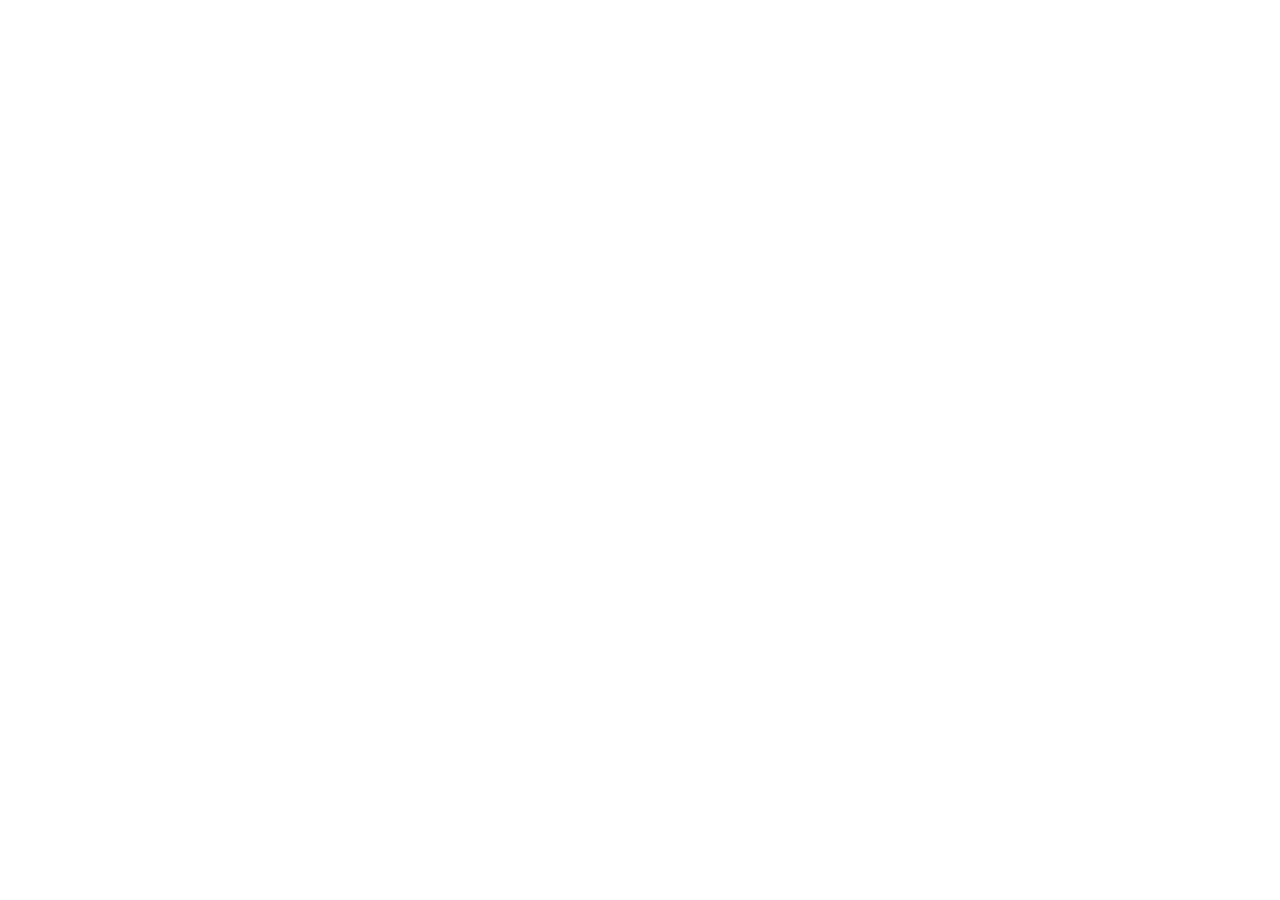
==== index.html @ 1ad83613 "Add files via upload" ====
<html lang="en"><head>
    <meta charset="UTF-8">
    <meta name="viewport" content="width=device-width, initial-scale=1.0">
    
    <title>Linux-Hackers LAB</title>
    <meta name="description" content="Master 600+ Kali Linux tools with AI assistance. Learn ethical hacking, penetration testing commands, and cybersecurity skills. Beginner-friendly guide.">
    <meta name="author" content="Linux-Hackers">
    <meta name="keywords" content="Kali Linux, hacking tools, nmap, sqlmap, metasploit, cybersecurity, penetration testing, ethical hacking, AI assistant, kali learn, wordlist generator">
    <meta name="robots" content="index, follow">
    <meta name="theme-color" content="#00ff88">
    <!-- Note: X-Frame-Options & X-Content-Type-Options are set via HTTP headers in public/_headers -->

    <!-- Preconnect for performance -->
    <link rel="preconnect" href="https://www.googletagmanager.com" crossorigin="">
    <link rel="dns-prefetch" href="https://www.googletagmanager.com">

    <!-- Favicon -->
    <link rel="apple-touch-icon" href="/favicon.png">

    <!-- Canonical -->
    <link rel="canonical" href="https://linuxhackers-lab.vercel.app">

    <!-- Open Graph -->
    <meta property="og:type" content="website">
    <meta property="og:url" content="https://gokali.pro">
    
    
    <meta property="og:image" content="https://gokali.pro/favicon.png">
    <meta property="og:site_name" content="Linux-Hackers">

    <!-- Twitter Card -->
    <meta name="twitter:card" content="summary_large_image">
    
    
    <meta name="twitter:image" content="https://gokali.pro/favicon.png">

    <!-- JSON-LD Structured Data -->
    <script type="application/ld+json">
    {
      "@context": "https://schema.org",
      "@type": "WebApplication",
      "name": "Linux-Hackers",
      "url": "https://linuxhackers-lab.vercel.app",
      "description": "AI-Powered Kali Linux Tool Guide & Cybersecurity Learning Platform. Master 600+ tools with intelligent assistance.",
      "applicationCategory": "EducationalApplication",
      "operatingSystem": "Web",
      "offers": {
        "@type": "Offer",
        "price": "0",
        "priceCurrency": "USD"
      },
      "creator": {
        "@type": "Organization",
        "name": "Cybernetic Labs"
      }
    }
    </script>

    <!-- Google Analytics -->
    <script async src="/gtag/js"></script>
    <script>
      window.dataLayer = window.dataLayer || [];
      function gtag(){dataLayer.push(arguments);}
      gtag('js', new Date());
      gtag('config', 'G-6NQYHZVM64');
    </script>
    <meta property="og:title" content="Linux-Hackers - AI-Powered Kali Linux Tool Guide & Cybersecurity Learning">
  <meta name="twitter:title" content="Linux-Hackers - AI-Powered Kali Linux Tool Guide & Cybersecurity Learning">
  <meta property="og:description" content="Master 600+ Kali Linux tools with AI assistance. Learn ethical hacking, penetration testing commands, and cybersecurity skills. Beginner-friendly guide.">
  <meta name="twitter:description" content="Master 600+ Kali Linux tools with AI assistance. Learn ethical hacking, penetration testing commands, and cybersecurity skills. Beginner-friendly guide.">
  <script type="module" crossorigin="" src="./scripts/index-Cip-jQql.js"></script>
  <link rel="modulepreload" crossorigin="" href="./scripts/vendor-DJd5m8WE.js">
  <link rel="modulepreload" crossorigin="" href="./scripts/ui-1hLq40iM.js">
  <link rel="stylesheet" crossorigin="" href="./styles/index-DOCPRoJc.css">
  <script defer src="./scripts/site-fixes.js"></script>
<script defer src="./scripts/flock.js" data-proxy-url="/~api/analytics"></script><style type="text/css">:where(html[dir="ltr"]),:where([data-sonner-toaster][dir="ltr"]){--toast-icon-margin-start: -3px;--toast-icon-margin-end: 4px;--toast-svg-margin-start: -1px;--toast-svg-margin-end: 0px;--toast-button-margin-start: auto;--toast-button-margin-end: 0;--toast-close-button-start: 0;--toast-close-button-end: unset;--toast-close-button-transform: translate(-35%, -35%)}:where(html[dir="rtl"]),:where([data-sonner-toaster][dir="rtl"]){--toast-icon-margin-start: 4px;--toast-icon-margin-end: -3px;--toast-svg-margin-start: 0px;--toast-svg-margin-end: -1px;--toast-button-margin-start: 0;--toast-button-margin-end: auto;--toast-close-button-start: unset;--toast-close-button-end: 0;--toast-close-button-transform: translate(35%, -35%)}:where([data-sonner-toaster]){position:fixed;width:var(--width);font-family:ui-sans-serif,system-ui,-apple-system,BlinkMacSystemFont,Segoe UI,Roboto,Helvetica Neue,Arial,Noto Sans,sans-serif,Apple Color Emoji,Segoe UI Emoji,Segoe UI Symbol,Noto Color Emoji;--gray1: hsl(0, 0%, 99%);--gray2: hsl(0, 0%, 97.3%);--gray3: hsl(0, 0%, 95.1%);--gray4: hsl(0, 0%, 93%);--gray5: hsl(0, 0%, 90.9%);--gray6: hsl(0, 0%, 88.7%);--gray7: hsl(0, 0%, 85.8%);--gray8: hsl(0, 0%, 78%);--gray9: hsl(0, 0%, 56.1%);--gray10: hsl(0, 0%, 52.3%);--gray11: hsl(0, 0%, 43.5%);--gray12: hsl(0, 0%, 9%);--border-radius: 8px;box-sizing:border-box;padding:0;margin:0;list-style:none;outline:none;z-index:999999999;transition:transform .4s ease}:where([data-sonner-toaster][data-lifted="true"]){transform:translateY(-10px)}@media (hover: none) and (pointer: coarse){:where([data-sonner-toaster][data-lifted="true"]){transform:none}}:where([data-sonner-toaster][data-x-position="right"]){right:var(--offset-right)}:where([data-sonner-toaster][data-x-position="left"]){left:var(--offset-left)}:where([data-sonner-toaster][data-x-position="center"]){left:50%;transform:translate(-50%)}:where([data-sonner-toaster][data-y-position="top"]){top:var(--offset-top)}:where([data-sonner-toaster][data-y-position="bottom"]){bottom:var(--offset-bottom)}:where([data-sonner-toast]){--y: translateY(100%);--lift-amount: calc(var(--lift) * var(--gap));z-index:var(--z-index);position:absolute;opacity:0;transform:var(--y);filter:blur(0);touch-action:none;transition:transform .4s,opacity .4s,height .4s,box-shadow .2s;box-sizing:border-box;outline:none;overflow-wrap:anywhere}:where([data-sonner-toast][data-styled="true"]){padding:16px;background:var(--normal-bg);border:1px solid var(--normal-border);color:var(--normal-text);border-radius:var(--border-radius);box-shadow:0 4px 12px #0000001a;width:var(--width);font-size:13px;display:flex;align-items:center;gap:6px}:where([data-sonner-toast]:focus-visible){box-shadow:0 4px 12px #0000001a,0 0 0 2px #0003}:where([data-sonner-toast][data-y-position="top"]){top:0;--y: translateY(-100%);--lift: 1;--lift-amount: calc(1 * var(--gap))}:where([data-sonner-toast][data-y-position="bottom"]){bottom:0;--y: translateY(100%);--lift: -1;--lift-amount: calc(var(--lift) * var(--gap))}:where([data-sonner-toast]) :where([data-description]){font-weight:400;line-height:1.4;color:inherit}:where([data-sonner-toast]) :where([data-title]){font-weight:500;line-height:1.5;color:inherit}:where([data-sonner-toast]) :where([data-icon]){display:flex;height:16px;width:16px;position:relative;justify-content:flex-start;align-items:center;flex-shrink:0;margin-left:var(--toast-icon-margin-start);margin-right:var(--toast-icon-margin-end)}:where([data-sonner-toast][data-promise="true"]) :where([data-icon])>svg{opacity:0;transform:scale(.8);transform-origin:center;animation:sonner-fade-in .3s ease forwards}:where([data-sonner-toast]) :where([data-icon])>*{flex-shrink:0}:where([data-sonner-toast]) :where([data-icon]) svg{margin-left:var(--toast-svg-margin-start);margin-right:var(--toast-svg-margin-end)}:where([data-sonner-toast]) :where([data-content]){display:flex;flex-direction:column;gap:2px}[data-sonner-toast][data-styled=true] [data-button]{border-radius:4px;padding-left:8px;padding-right:8px;height:24px;font-size:12px;color:var(--normal-bg);background:var(--normal-text);margin-left:var(--toast-button-margin-start);margin-right:var(--toast-button-margin-end);border:none;cursor:pointer;outline:none;display:flex;align-items:center;flex-shrink:0;transition:opacity .4s,box-shadow .2s}:where([data-sonner-toast]) :where([data-button]):focus-visible{box-shadow:0 0 0 2px #0006}:where([data-sonner-toast]) :where([data-button]):first-of-type{margin-left:var(--toast-button-margin-start);margin-right:var(--toast-button-margin-end)}:where([data-sonner-toast]) :where([data-cancel]){color:var(--normal-text);background:rgba(0,0,0,.08)}:where([data-sonner-toast][data-theme="dark"]) :where([data-cancel]){background:rgba(255,255,255,.3)}:where([data-sonner-toast]) :where([data-close-button]){position:absolute;left:var(--toast-close-button-start);right:var(--toast-close-button-end);top:0;height:20px;width:20px;display:flex;justify-content:center;align-items:center;padding:0;color:var(--gray12);border:1px solid var(--gray4);transform:var(--toast-close-button-transform);border-radius:50%;cursor:pointer;z-index:1;transition:opacity .1s,background .2s,border-color .2s}[data-sonner-toast] [data-close-button]{background:var(--gray1)}:where([data-sonner-toast]) :where([data-close-button]):focus-visible{box-shadow:0 4px 12px #0000001a,0 0 0 2px #0003}:where([data-sonner-toast]) :where([data-disabled="true"]){cursor:not-allowed}:where([data-sonner-toast]):hover :where([data-close-button]):hover{background:var(--gray2);border-color:var(--gray5)}:where([data-sonner-toast][data-swiping="true"]):before{content:"";position:absolute;left:-50%;right:-50%;height:100%;z-index:-1}:where([data-sonner-toast][data-y-position="top"][data-swiping="true"]):before{bottom:50%;transform:scaleY(3) translateY(50%)}:where([data-sonner-toast][data-y-position="bottom"][data-swiping="true"]):before{top:50%;transform:scaleY(3) translateY(-50%)}:where([data-sonner-toast][data-swiping="false"][data-removed="true"]):before{content:"";position:absolute;inset:0;transform:scaleY(2)}:where([data-sonner-toast]):after{content:"";position:absolute;left:0;height:calc(var(--gap) + 1px);bottom:100%;width:100%}:where([data-sonner-toast][data-mounted="true"]){--y: translateY(0);opacity:1}:where([data-sonner-toast][data-expanded="false"][data-front="false"]){--scale: var(--toasts-before) * .05 + 1;--y: translateY(calc(var(--lift-amount) * var(--toasts-before))) scale(calc(-1 * var(--scale)));height:var(--front-toast-height)}:where([data-sonner-toast])>*{transition:opacity .4s}:where([data-sonner-toast][data-expanded="false"][data-front="false"][data-styled="true"])>*{opacity:0}:where([data-sonner-toast][data-visible="false"]){opacity:0;pointer-events:none}:where([data-sonner-toast][data-mounted="true"][data-expanded="true"]){--y: translateY(calc(var(--lift) * var(--offset)));height:var(--initial-height)}:where([data-sonner-toast][data-removed="true"][data-front="true"][data-swipe-out="false"]){--y: translateY(calc(var(--lift) * -100%));opacity:0}:where([data-sonner-toast][data-removed="true"][data-front="false"][data-swipe-out="false"][data-expanded="true"]){--y: translateY(calc(var(--lift) * var(--offset) + var(--lift) * -100%));opacity:0}:where([data-sonner-toast][data-removed="true"][data-front="false"][data-swipe-out="false"][data-expanded="false"]){--y: translateY(40%);opacity:0;transition:transform .5s,opacity .2s}:where([data-sonner-toast][data-removed="true"][data-front="false"]):before{height:calc(var(--initial-height) + 20%)}[data-sonner-toast][data-swiping=true]{transform:var(--y) translateY(var(--swipe-amount-y, 0px)) translate(var(--swipe-amount-x, 0px));transition:none}[data-sonner-toast][data-swiped=true]{user-select:none}[data-sonner-toast][data-swipe-out=true][data-y-position=bottom],[data-sonner-toast][data-swipe-out=true][data-y-position=top]{animation-duration:.2s;animation-timing-function:ease-out;animation-fill-mode:forwards}[data-sonner-toast][data-swipe-out=true][data-swipe-direction=left]{animation-name:swipe-out-left}[data-sonner-toast][data-swipe-out=true][data-swipe-direction=right]{animation-name:swipe-out-right}[data-sonner-toast][data-swipe-out=true][data-swipe-direction=up]{animation-name:swipe-out-up}[data-sonner-toast][data-swipe-out=true][data-swipe-direction=down]{animation-name:swipe-out-down}@keyframes swipe-out-left{0%{transform:var(--y) translate(var(--swipe-amount-x));opacity:1}to{transform:var(--y) translate(calc(var(--swipe-amount-x) - 100%));opacity:0}}@keyframes swipe-out-right{0%{transform:var(--y) translate(var(--swipe-amount-x));opacity:1}to{transform:var(--y) translate(calc(var(--swipe-amount-x) + 100%));opacity:0}}@keyframes swipe-out-up{0%{transform:var(--y) translateY(var(--swipe-amount-y));opacity:1}to{transform:var(--y) translateY(calc(var(--swipe-amount-y) - 100%));opacity:0}}@keyframes swipe-out-down{0%{transform:var(--y) translateY(var(--swipe-amount-y));opacity:1}to{transform:var(--y) translateY(calc(var(--swipe-amount-y) + 100%));opacity:0}}@media (max-width: 600px){[data-sonner-toaster]{position:fixed;right:var(--mobile-offset-right);left:var(--mobile-offset-left);width:100%}[data-sonner-toaster][dir=rtl]{left:calc(var(--mobile-offset-left) * -1)}[data-sonner-toaster] [data-sonner-toast]{left:0;right:0;width:calc(100% - var(--mobile-offset-left) * 2)}[data-sonner-toaster][data-x-position=left]{left:var(--mobile-offset-left)}[data-sonner-toaster][data-y-position=bottom]{bottom:var(--mobile-offset-bottom)}[data-sonner-toaster][data-y-position=top]{top:var(--mobile-offset-top)}[data-sonner-toaster][data-x-position=center]{left:var(--mobile-offset-left);right:var(--mobile-offset-right);transform:none}}[data-sonner-toaster][data-theme=light]{--normal-bg: #fff;--normal-border: var(--gray4);--normal-text: var(--gray12);--success-bg: hsl(143, 85%, 96%);--success-border: hsl(145, 92%, 91%);--success-text: hsl(140, 100%, 27%);--info-bg: hsl(208, 100%, 97%);--info-border: hsl(221, 91%, 91%);--info-text: hsl(210, 92%, 45%);--warning-bg: hsl(49, 100%, 97%);--warning-border: hsl(49, 91%, 91%);--warning-text: hsl(31, 92%, 45%);--error-bg: hsl(359, 100%, 97%);--error-border: hsl(359, 100%, 94%);--error-text: hsl(360, 100%, 45%)}[data-sonner-toaster][data-theme=light] [data-sonner-toast][data-invert=true]{--normal-bg: #000;--normal-border: hsl(0, 0%, 20%);--normal-text: var(--gray1)}[data-sonner-toaster][data-theme=dark] [data-sonner-toast][data-invert=true]{--normal-bg: #fff;--normal-border: var(--gray3);--normal-text: var(--gray12)}[data-sonner-toaster][data-theme=dark]{--normal-bg: #000;--normal-bg-hover: hsl(0, 0%, 12%);--normal-border: hsl(0, 0%, 20%);--normal-border-hover: hsl(0, 0%, 25%);--normal-text: var(--gray1);--success-bg: hsl(150, 100%, 6%);--success-border: hsl(147, 100%, 12%);--success-text: hsl(150, 86%, 65%);--info-bg: hsl(215, 100%, 6%);--info-border: hsl(223, 100%, 12%);--info-text: hsl(216, 87%, 65%);--warning-bg: hsl(64, 100%, 6%);--warning-border: hsl(60, 100%, 12%);--warning-text: hsl(46, 87%, 65%);--error-bg: hsl(358, 76%, 10%);--error-border: hsl(357, 89%, 16%);--error-text: hsl(358, 100%, 81%)}[data-sonner-toaster][data-theme=dark] [data-sonner-toast] [data-close-button]{background:var(--normal-bg);border-color:var(--normal-border);color:var(--normal-text)}[data-sonner-toaster][data-theme=dark] [data-sonner-toast] [data-close-button]:hover{background:var(--normal-bg-hover);border-color:var(--normal-border-hover)}[data-rich-colors=true][data-sonner-toast][data-type=success],[data-rich-colors=true][data-sonner-toast][data-type=success] [data-close-button]{background:var(--success-bg);border-color:var(--success-border);color:var(--success-text)}[data-rich-colors=true][data-sonner-toast][data-type=info],[data-rich-colors=true][data-sonner-toast][data-type=info] [data-close-button]{background:var(--info-bg);border-color:var(--info-border);color:var(--info-text)}[data-rich-colors=true][data-sonner-toast][data-type=warning],[data-rich-colors=true][data-sonner-toast][data-type=warning] [data-close-button]{background:var(--warning-bg);border-color:var(--warning-border);color:var(--warning-text)}[data-rich-colors=true][data-sonner-toast][data-type=error],[data-rich-colors=true][data-sonner-toast][data-type=error] [data-close-button]{background:var(--error-bg);border-color:var(--error-border);color:var(--error-text)}.sonner-loading-wrapper{--size: 16px;height:var(--size);width:var(--size);position:absolute;inset:0;z-index:10}.sonner-loading-wrapper[data-visible=false]{transform-origin:center;animation:sonner-fade-out .2s ease forwards}.sonner-spinner{position:relative;top:50%;left:50%;height:var(--size);width:var(--size)}.sonner-loading-bar{animation:sonner-spin 1.2s linear infinite;background:var(--gray11);border-radius:6px;height:8%;left:-10%;position:absolute;top:-3.9%;width:24%}.sonner-loading-bar:nth-child(1){animation-delay:-1.2s;transform:rotate(.0001deg) translate(146%)}.sonner-loading-bar:nth-child(2){animation-delay:-1.1s;transform:rotate(30deg) translate(146%)}.sonner-loading-bar:nth-child(3){animation-delay:-1s;transform:rotate(60deg) translate(146%)}.sonner-loading-bar:nth-child(4){animation-delay:-.9s;transform:rotate(90deg) translate(146%)}.sonner-loading-bar:nth-child(5){animation-delay:-.8s;transform:rotate(120deg) translate(146%)}.sonner-loading-bar:nth-child(6){animation-delay:-.7s;transform:rotate(150deg) translate(146%)}.sonner-loading-bar:nth-child(7){animation-delay:-.6s;transform:rotate(180deg) translate(146%)}.sonner-loading-bar:nth-child(8){animation-delay:-.5s;transform:rotate(210deg) translate(146%)}.sonner-loading-bar:nth-child(9){animation-delay:-.4s;transform:rotate(240deg) translate(146%)}.sonner-loading-bar:nth-child(10){animation-delay:-.3s;transform:rotate(270deg) translate(146%)}.sonner-loading-bar:nth-child(11){animation-delay:-.2s;transform:rotate(300deg) translate(146%)}.sonner-loading-bar:nth-child(12){animation-delay:-.1s;transform:rotate(330deg) translate(146%)}@keyframes sonner-fade-in{0%{opacity:0;transform:scale(.8)}to{opacity:1;transform:scale(1)}}@keyframes sonner-fade-out{0%{opacity:1;transform:scale(1)}to{opacity:0;transform:scale(.8)}}@keyframes sonner-spin{0%{opacity:1}to{opacity:.15}}@media (prefers-reduced-motion){[data-sonner-toast],[data-sonner-toast]>*,.sonner-loading-bar{transition:none!important;animation:none!important}}.sonner-loader{position:absolute;top:50%;left:50%;transform:translate(-50%,-50%);transform-origin:center;transition:opacity .2s,transform .2s}.sonner-loader[data-visible=false]{opacity:0;transform:scale(.8) translate(-50%,-50%)}
</style></head>

  <body class="dark">
    <div id="root"></div>
  </body></html>
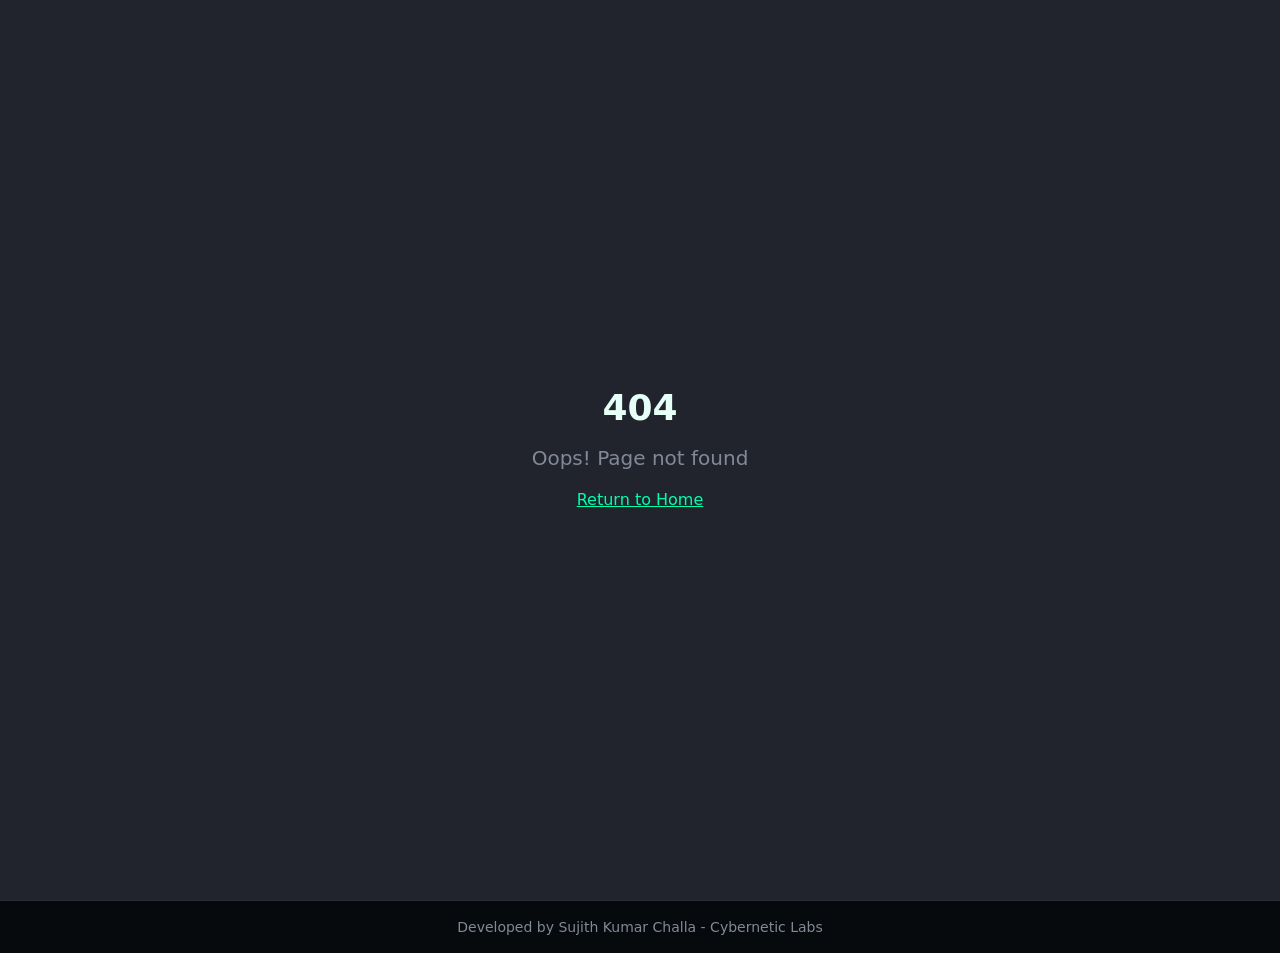
==== commit 6e2ea759: "Add footer with site credit and styles" ====
--- a/index.html
+++ b/index.html
@@ -78,4 +78,19 @@
 
   <body class="dark">
     <div id="root"></div>
+    <footer class="site-credit-footer">
+      Developed by Sujith Kumar Challa - Cybernetic Labs
+    </footer>
+    <style>
+      .site-credit-footer {
+        width: 100%;
+        padding: 1rem;
+        border-top: 1px solid hsl(var(--border));
+        background: hsl(var(--background) / .92);
+        color: hsl(var(--muted-foreground));
+        font-size: .875rem;
+        line-height: 1.25rem;
+        text-align: center;
+      }
+    </style>
   </body></html>
--- a/styles/index-DOCPRoJc.css
+++ b/styles/index-DOCPRoJc.css
@@ -0,0 +1 @@
+*,:before,:after{--tw-border-spacing-x: 0;--tw-border-spacing-y: 0;--tw-translate-x: 0;--tw-translate-y: 0;--tw-rotate: 0;--tw-skew-x: 0;--tw-skew-y: 0;--tw-scale-x: 1;--tw-scale-y: 1;--tw-pan-x: ;--tw-pan-y: ;--tw-pinch-zoom: ;--tw-scroll-snap-strictness: proximity;--tw-gradient-from-position: ;--tw-gradient-via-position: ;--tw-gradient-to-position: ;--tw-ordinal: ;--tw-slashed-zero: ;--tw-numeric-figure: ;--tw-numeric-spacing: ;--tw-numeric-fraction: ;--tw-ring-inset: ;--tw-ring-offset-width: 0px;--tw-ring-offset-color: #fff;--tw-ring-color: rgb(59 130 246 / .5);--tw-ring-offset-shadow: 0 0 #0000;--tw-ring-shadow: 0 0 #0000;--tw-shadow: 0 0 #0000;--tw-shadow-colored: 0 0 #0000;--tw-blur: ;--tw-brightness: ;--tw-contrast: ;--tw-grayscale: ;--tw-hue-rotate: ;--tw-invert: ;--tw-saturate: ;--tw-sepia: ;--tw-drop-shadow: ;--tw-backdrop-blur: ;--tw-backdrop-brightness: ;--tw-backdrop-contrast: ;--tw-backdrop-grayscale: ;--tw-backdrop-hue-rotate: ;--tw-backdrop-invert: ;--tw-backdrop-opacity: ;--tw-backdrop-saturate: ;--tw-backdrop-sepia: ;--tw-contain-size: ;--tw-contain-layout: ;--tw-contain-paint: ;--tw-contain-style: }::backdrop{--tw-border-spacing-x: 0;--tw-border-spacing-y: 0;--tw-translate-x: 0;--tw-translate-y: 0;--tw-rotate: 0;--tw-skew-x: 0;--tw-skew-y: 0;--tw-scale-x: 1;--tw-scale-y: 1;--tw-pan-x: ;--tw-pan-y: ;--tw-pinch-zoom: ;--tw-scroll-snap-strictness: proximity;--tw-gradient-from-position: ;--tw-gradient-via-position: ;--tw-gradient-to-position: ;--tw-ordinal: ;--tw-slashed-zero: ;--tw-numeric-figure: ;--tw-numeric-spacing: ;--tw-numeric-fraction: ;--tw-ring-inset: ;--tw-ring-offset-width: 0px;--tw-ring-offset-color: #fff;--tw-ring-color: rgb(59 130 246 / .5);--tw-ring-offset-shadow: 0 0 #0000;--tw-ring-shadow: 0 0 #0000;--tw-shadow: 0 0 #0000;--tw-shadow-colored: 0 0 #0000;--tw-blur: ;--tw-brightness: ;--tw-contrast: ;--tw-grayscale: ;--tw-hue-rotate: ;--tw-invert: ;--tw-saturate: ;--tw-sepia: ;--tw-drop-shadow: ;--tw-backdrop-blur: ;--tw-backdrop-brightness: ;--tw-backdrop-contrast: ;--tw-backdrop-grayscale: ;--tw-backdrop-hue-rotate: ;--tw-backdrop-invert: ;--tw-backdrop-opacity: ;--tw-backdrop-saturate: ;--tw-backdrop-sepia: ;--tw-contain-size: ;--tw-contain-layout: ;--tw-contain-paint: ;--tw-contain-style: }*,:before,:after{box-sizing:border-box;border-width:0;border-style:solid;border-color:#e5e7eb}:before,:after{--tw-content: ""}html,:host{line-height:1.5;-webkit-text-size-adjust:100%;-moz-tab-size:4;-o-tab-size:4;tab-size:4;font-family:Inter,system-ui,sans-serif;font-feature-settings:normal;font-variation-settings:normal;-webkit-tap-highlight-color:transparent}body{margin:0;line-height:inherit}hr{height:0;color:inherit;border-top-width:1px}abbr:where([title]){-webkit-text-decoration:underline dotted;text-decoration:underline dotted}h1,h2,h3,h4,h5,h6{font-size:inherit;font-weight:inherit}a{color:inherit;text-decoration:inherit}b,strong{font-weight:bolder}code,kbd,samp,pre{font-family:JetBrains Mono,monospace;font-feature-settings:normal;font-variation-settings:normal;font-size:1em}small{font-size:80%}sub,sup{font-size:75%;line-height:0;position:relative;vertical-align:baseline}sub{bottom:-.25em}sup{top:-.5em}table{text-indent:0;border-color:inherit;border-collapse:collapse}button,input,optgroup,select,textarea{font-family:inherit;font-feature-settings:inherit;font-variation-settings:inherit;font-size:100%;font-weight:inherit;line-height:inherit;letter-spacing:inherit;color:inherit;margin:0;padding:0}button,select{text-transform:none}button,input:where([type=button]),input:where([type=reset]),input:where([type=submit]){-webkit-appearance:button;background-color:transparent;background-image:none}:-moz-focusring{outline:auto}:-moz-ui-invalid{box-shadow:none}progress{vertical-align:baseline}::-webkit-inner-spin-button,::-webkit-outer-spin-button{height:auto}[type=search]{-webkit-appearance:textfield;outline-offset:-2px}::-webkit-search-decoration{-webkit-appearance:none}::-webkit-file-upload-button{-webkit-appearance:button;font:inherit}summary{display:list-item}blockquote,dl,dd,h1,h2,h3,h4,h5,h6,hr,figure,p,pre{margin:0}fieldset{margin:0;padding:0}legend{padding:0}ol,ul,menu{list-style:none;margin:0;padding:0}dialog{padding:0}textarea{resize:vertical}input::-moz-placeholder,textarea::-moz-placeholder{opacity:1;color:#9ca3af}input::placeholder,textarea::placeholder{opacity:1;color:#9ca3af}button,[role=button]{cursor:pointer}:disabled{cursor:default}img,svg,video,canvas,audio,iframe,embed,object{display:block;vertical-align:middle}img,video{max-width:100%;height:auto}[hidden]:where(:not([hidden=until-found])){display:none}:root{--background: 220 20% 4%;--foreground: 160 100% 95%;--card: 220 20% 7%;--card-foreground: 160 100% 95%;--popover: 220 20% 8%;--popover-foreground: 160 100% 95%;--primary: 160 100% 50%;--primary-foreground: 220 20% 4%;--secondary: 220 20% 12%;--secondary-foreground: 160 60% 80%;--muted: 220 15% 15%;--muted-foreground: 220 10% 55%;--accent: 185 100% 50%;--accent-foreground: 220 20% 4%;--destructive: 0 85% 55%;--destructive-foreground: 0 0% 100%;--warning: 35 100% 50%;--warning-foreground: 220 20% 4%;--success: 160 100% 40%;--success-foreground: 220 20% 4%;--border: 220 15% 18%;--input: 220 15% 18%;--ring: 160 100% 50%;--radius: .5rem;--terminal-green: 160 100% 50%;--cyber-cyan: 185 100% 50%;--neon-pink: 330 100% 60%;--matrix-green: 120 100% 40%;--risk-low: 160 100% 40%;--risk-medium: 45 100% 50%;--risk-high: 0 85% 55%;--gradient-cyber: linear-gradient(135deg, hsl(var(--primary)) 0%, hsl(var(--cyber-cyan)) 100%);--gradient-dark: linear-gradient(180deg, hsl(220, 25%, 6%) 0%, hsl(220, 25%, 3%) 100%);--gradient-glow: radial-gradient(ellipse at top, hsl(160, 100%, 50%, .18) 0%, transparent 60%);--gradient-card: linear-gradient(145deg, hsl(220, 20%, 9%) 0%, hsl(220, 22%, 6%) 100%);--gradient-pill: linear-gradient(135deg, hsl(160, 100%, 50%) 0%, hsl(170, 100%, 45%) 100%);--shadow-glow: 0 0 20px hsl(var(--primary) / .3);--shadow-card: 0 8px 32px hsl(220, 30%, 0%, .6), inset 0 1px 0 hsl(160, 100%, 50%, .04);--shadow-neon: 0 0 30px hsl(var(--primary) / .45), 0 0 60px hsl(var(--primary) / .2);--shadow-pill: 0 4px 16px hsl(var(--primary) / .35), inset 0 1px 0 hsl(0, 0%, 100%, .15);--sidebar-background: 220 20% 6%;--sidebar-foreground: 160 60% 80%;--sidebar-primary: 160 100% 50%;--sidebar-primary-foreground: 220 20% 4%;--sidebar-accent: 220 20% 12%;--sidebar-accent-foreground: 160 100% 95%;--sidebar-border: 220 15% 15%;--sidebar-ring: 160 100% 50%}*{border-color:hsl(var(--border))}html{scroll-behavior:smooth}body{background-color:hsl(var(--background));color:hsl(var(--foreground));-webkit-font-smoothing:antialiased;-moz-osx-font-smoothing:grayscale;font-family:Inter,system-ui,sans-serif;background-image:var(--gradient-dark);min-height:100vh}::-webkit-scrollbar{width:8px;height:8px}::-webkit-scrollbar-track{background:hsl(var(--background))}::-webkit-scrollbar-thumb{background:hsl(var(--border));border-radius:4px}::-webkit-scrollbar-thumb:hover{background:hsl(var(--primary) / .5)}::-moz-selection{background:hsl(var(--primary) / .3);color:hsl(var(--foreground))}::selection{background:hsl(var(--primary) / .3);color:hsl(var(--foreground))}.container{width:100%;margin-right:auto;margin-left:auto;padding-right:1rem;padding-left:1rem}@media (min-width: 1400px){.container{max-width:1400px}}.text-glow{text-shadow:0 0 10px hsl(var(--primary) / .5),0 0 20px hsl(var(--primary) / .3)}.terminal-block{border-radius:var(--radius);border-width:1px;border-color:hsl(var(--border));background-color:hsl(var(--background));padding:1rem;font-size:.875rem;line-height:1.25rem;font-family:JetBrains Mono,monospace;box-shadow:inset 0 1px 3px #00000080}.cyber-card{position:relative;border-radius:.75rem;border-width:1px;border-color:hsl(var(--border));background:var(--gradient-card);box-shadow:var(--shadow-card);transition:all .3s ease}.cyber-card:hover{border-color:hsl(var(--primary) / .4);box-shadow:var(--shadow-card),0 0 24px hsl(var(--primary) / .12)}.neon-glow{box-shadow:var(--shadow-glow);transition:box-shadow .3s ease}.neon-glow:hover{box-shadow:var(--shadow-neon)}.risk-low{border-color:hsl(var(--success) / .3);background-color:hsl(var(--success) / .2);color:hsl(var(--success))}.risk-medium{border-color:hsl(var(--warning) / .3);background-color:hsl(var(--warning) / .2);color:hsl(var(--warning))}.risk-high{border-color:hsl(var(--destructive) / .3);background-color:hsl(var(--destructive) / .2);color:hsl(var(--destructive))}.scan-line{position:relative;overflow:hidden}.scan-line:after{content:"";position:absolute;top:0;left:0;right:0;height:2px;background:linear-gradient(90deg,transparent,hsl(var(--primary) / .5),transparent);animation:scan 3s linear infinite}@keyframes scan{0%{top:0;opacity:0}10%{opacity:1}90%{opacity:1}to{top:100%;opacity:0}}@keyframes blink{50%{opacity:0}}.category-pill{border-radius:9999px;border-width:1px;padding:.25rem .75rem;font-size:.75rem;line-height:1rem;font-weight:500;background:hsl(var(--secondary));border-color:hsl(var(--primary) / .3);color:hsl(var(--primary))}.matrix-bg{background-image:var(--gradient-glow),repeating-linear-gradient(0deg,transparent,transparent 2px,hsl(var(--primary) / .03) 2px,hsl(var(--primary) / .03) 4px)}.sr-only{position:absolute;width:1px;height:1px;padding:0;margin:-1px;overflow:hidden;clip:rect(0,0,0,0);white-space:nowrap;border-width:0}.pointer-events-none{pointer-events:none}.pointer-events-auto{pointer-events:auto}.visible{visibility:visible}.invisible{visibility:hidden}.fixed{position:fixed}.absolute{position:absolute}.relative{position:relative}.sticky{position:sticky}.inset-0{top:0;right:0;bottom:0;left:0}.inset-x-0{left:0;right:0}.inset-y-0{top:0;bottom:0}.-bottom-0\.5{bottom:-.125rem}.-bottom-1{bottom:-.25rem}.-bottom-12{bottom:-3rem}.-bottom-2{bottom:-.5rem}.-left-12{left:-3rem}.-left-\[9px\]{left:-9px}.-right-0\.5{right:-.125rem}.-right-1{right:-.25rem}.-right-12{right:-3rem}.-right-2{right:-.5rem}.-top-1{top:-.25rem}.-top-12{top:-3rem}.-top-2{top:-.5rem}.-top-3{top:-.75rem}.bottom-0{bottom:0}.bottom-1\.5{bottom:.375rem}.bottom-20{bottom:5rem}.bottom-\[10\%\]{bottom:10%}.left-0{left:0}.left-1{left:.25rem}.left-1\/2{left:50%}.left-1\/4{left:25%}.left-2{left:.5rem}.left-3{left:.75rem}.left-6{left:1.5rem}.left-\[15\%\]{left:15%}.left-\[50\%\]{left:50%}.left-\[60\%\]{left:60%}.right-0{right:0}.right-1{right:.25rem}.right-1\/4{right:25%}.right-2{right:.5rem}.right-3{right:.75rem}.right-4{right:1rem}.right-\[10\%\]{right:10%}.top-0{top:0}.top-1\.5{top:.375rem}.top-1\/2{top:50%}.top-2{top:.5rem}.top-20{top:5rem}.top-3{top:.75rem}.top-3\.5{top:.875rem}.top-4{top:1rem}.top-6{top:1.5rem}.top-\[10\%\]{top:10%}.top-\[1px\]{top:1px}.top-\[40\%\]{top:40%}.top-\[50\%\]{top:50%}.top-\[60\%\]{top:60%}.top-full{top:100%}.z-10{z-index:10}.z-20{z-index:20}.z-30{z-index:30}.z-40{z-index:40}.z-50{z-index:50}.z-\[100\]{z-index:100}.z-\[1\]{z-index:1}.-mx-1{margin-left:-.25rem;margin-right:-.25rem}.mx-2{margin-left:.5rem;margin-right:.5rem}.mx-3\.5{margin-left:.875rem;margin-right:.875rem}.mx-auto{margin-left:auto;margin-right:auto}.my-0\.5{margin-top:.125rem;margin-bottom:.125rem}.my-1{margin-top:.25rem;margin-bottom:.25rem}.my-2{margin-top:.5rem;margin-bottom:.5rem}.-ml-4{margin-left:-1rem}.-mt-4{margin-top:-1rem}.mb-1{margin-bottom:.25rem}.mb-10{margin-bottom:2.5rem}.mb-2{margin-bottom:.5rem}.mb-3{margin-bottom:.75rem}.mb-4{margin-bottom:1rem}.mb-6{margin-bottom:1.5rem}.mb-8{margin-bottom:2rem}.ml-0\.5{margin-left:.125rem}.ml-1{margin-left:.25rem}.ml-1\.5{margin-left:.375rem}.ml-2{margin-left:.5rem}.ml-4{margin-left:1rem}.ml-auto{margin-left:auto}.mr-1{margin-right:.25rem}.mr-2{margin-right:.5rem}.mt-0\.5{margin-top:.125rem}.mt-1{margin-top:.25rem}.mt-1\.5{margin-top:.375rem}.mt-2{margin-top:.5rem}.mt-24{margin-top:6rem}.mt-3{margin-top:.75rem}.mt-4{margin-top:1rem}.mt-6{margin-top:1.5rem}.mt-8{margin-top:2rem}.mt-auto{margin-top:auto}.line-clamp-2{overflow:hidden;display:-webkit-box;-webkit-box-orient:vertical;-webkit-line-clamp:2}.block{display:block}.inline-block{display:inline-block}.inline{display:inline}.flex{display:flex}.inline-flex{display:inline-flex}.table{display:table}.grid{display:grid}.contents{display:contents}.hidden{display:none}.aspect-square{aspect-ratio:1 / 1}.aspect-video{aspect-ratio:16 / 9}.size-4{width:1rem;height:1rem}.h-1\.5{height:.375rem}.h-10{height:2.5rem}.h-11{height:2.75rem}.h-12{height:3rem}.h-14{height:3.5rem}.h-16{height:4rem}.h-2{height:.5rem}.h-2\.5{height:.625rem}.h-20{height:5rem}.h-24{height:6rem}.h-3{height:.75rem}.h-3\.5{height:.875rem}.h-4{height:1rem}.h-5{height:1.25rem}.h-6{height:1.5rem}.h-7{height:1.75rem}.h-8{height:2rem}.h-80{height:20rem}.h-9{height:2.25rem}.h-96{height:24rem}.h-\[1px\]{height:1px}.h-\[2px\]{height:2px}.h-\[300px\]{height:300px}.h-\[400px\]{height:400px}.h-\[500px\]{height:500px}.h-\[50vh\]{height:50vh}.h-\[calc\(100vh-160px\)\]{height:calc(100vh - 160px)}.h-\[calc\(100vh-200px\)\]{height:calc(100vh - 200px)}.h-\[calc\(100vh-280px\)\]{height:calc(100vh - 280px)}.h-\[var\(--radix-navigation-menu-viewport-height\)\]{height:var(--radix-navigation-menu-viewport-height)}.h-\[var\(--radix-select-trigger-height\)\]{height:var(--radix-select-trigger-height)}.h-auto{height:auto}.h-full{height:100%}.h-px{height:1px}.h-svh{height:100svh}.max-h-80{max-height:20rem}.max-h-96{max-height:24rem}.max-h-\[100px\]{max-height:100px}.max-h-\[200px\]{max-height:200px}.max-h-\[300px\]{max-height:300px}.max-h-\[400px\]{max-height:400px}.max-h-screen{max-height:100vh}.min-h-0{min-height:0px}.min-h-\[100px\]{min-height:100px}.min-h-\[120px\]{min-height:120px}.min-h-\[400px\]{min-height:400px}.min-h-\[44px\]{min-height:44px}.min-h-\[60px\]{min-height:60px}.min-h-\[80px\]{min-height:80px}.min-h-screen{min-height:100vh}.min-h-svh{min-height:100svh}.w-0{width:0px}.w-1{width:.25rem}.w-1\.5{width:.375rem}.w-10{width:2.5rem}.w-11{width:2.75rem}.w-12{width:3rem}.w-14{width:3.5rem}.w-16{width:4rem}.w-2{width:.5rem}.w-2\.5{width:.625rem}.w-20{width:5rem}.w-24{width:6rem}.w-28{width:7rem}.w-3{width:.75rem}.w-3\.5{width:.875rem}.w-3\/4{width:75%}.w-36{width:9rem}.w-4{width:1rem}.w-48{width:12rem}.w-5{width:1.25rem}.w-56{width:14rem}.w-6{width:1.5rem}.w-64{width:16rem}.w-7{width:1.75rem}.w-72{width:18rem}.w-8{width:2rem}.w-80{width:20rem}.w-9{width:2.25rem}.w-96{width:24rem}.w-\[--sidebar-width\]{width:var(--sidebar-width)}.w-\[100px\]{width:100px}.w-\[1px\]{width:1px}.w-\[300px\]{width:300px}.w-\[400px\]{width:400px}.w-\[500px\]{width:500px}.w-auto{width:auto}.w-fit{width:-moz-fit-content;width:fit-content}.w-full{width:100%}.w-max{width:-moz-max-content;width:max-content}.w-px{width:1px}.min-w-0{min-width:0px}.min-w-5{min-width:1.25rem}.min-w-\[12rem\]{min-width:12rem}.min-w-\[8rem\]{min-width:8rem}.min-w-\[var\(--radix-select-trigger-width\)\]{min-width:var(--radix-select-trigger-width)}.max-w-3xl{max-width:48rem}.max-w-5xl{max-width:64rem}.max-w-\[--skeleton-width\]{max-width:var(--skeleton-width)}.max-w-\[120px\]{max-width:120px}.max-w-\[240px\]{max-width:240px}.max-w-\[250px\]{max-width:250px}.max-w-lg{max-width:32rem}.max-w-max{max-width:-moz-max-content;max-width:max-content}.max-w-md{max-width:28rem}.flex-1{flex:1 1 0%}.flex-shrink-0,.shrink-0{flex-shrink:0}.grow{flex-grow:1}.grow-0{flex-grow:0}.basis-full{flex-basis:100%}.caption-bottom{caption-side:bottom}.border-collapse{border-collapse:collapse}.-translate-x-1\/2{--tw-translate-x: -50%;transform:translate(var(--tw-translate-x),var(--tw-translate-y)) rotate(var(--tw-rotate)) skew(var(--tw-skew-x)) skewY(var(--tw-skew-y)) scaleX(var(--tw-scale-x)) scaleY(var(--tw-scale-y))}.-translate-x-full{--tw-translate-x: -100%;transform:translate(var(--tw-translate-x),var(--tw-translate-y)) rotate(var(--tw-rotate)) skew(var(--tw-skew-x)) skewY(var(--tw-skew-y)) scaleX(var(--tw-scale-x)) scaleY(var(--tw-scale-y))}.-translate-x-px{--tw-translate-x: -1px;transform:translate(var(--tw-translate-x),var(--tw-translate-y)) rotate(var(--tw-rotate)) skew(var(--tw-skew-x)) skewY(var(--tw-skew-y)) scaleX(var(--tw-scale-x)) scaleY(var(--tw-scale-y))}.-translate-y-1\/2{--tw-translate-y: -50%;transform:translate(var(--tw-translate-x),var(--tw-translate-y)) rotate(var(--tw-rotate)) skew(var(--tw-skew-x)) skewY(var(--tw-skew-y)) scaleX(var(--tw-scale-x)) scaleY(var(--tw-scale-y))}.translate-x-0{--tw-translate-x: 0px;transform:translate(var(--tw-translate-x),var(--tw-translate-y)) rotate(var(--tw-rotate)) skew(var(--tw-skew-x)) skewY(var(--tw-skew-y)) scaleX(var(--tw-scale-x)) scaleY(var(--tw-scale-y))}.translate-x-\[-50\%\]{--tw-translate-x: -50%;transform:translate(var(--tw-translate-x),var(--tw-translate-y)) rotate(var(--tw-rotate)) skew(var(--tw-skew-x)) skewY(var(--tw-skew-y)) scaleX(var(--tw-scale-x)) scaleY(var(--tw-scale-y))}.translate-x-px{--tw-translate-x: 1px;transform:translate(var(--tw-translate-x),var(--tw-translate-y)) rotate(var(--tw-rotate)) skew(var(--tw-skew-x)) skewY(var(--tw-skew-y)) scaleX(var(--tw-scale-x)) scaleY(var(--tw-scale-y))}.translate-y-\[-50\%\]{--tw-translate-y: -50%;transform:translate(var(--tw-translate-x),var(--tw-translate-y)) rotate(var(--tw-rotate)) skew(var(--tw-skew-x)) skewY(var(--tw-skew-y)) scaleX(var(--tw-scale-x)) scaleY(var(--tw-scale-y))}.rotate-45{--tw-rotate: 45deg;transform:translate(var(--tw-translate-x),var(--tw-translate-y)) rotate(var(--tw-rotate)) skew(var(--tw-skew-x)) skewY(var(--tw-skew-y)) scaleX(var(--tw-scale-x)) scaleY(var(--tw-scale-y))}.rotate-90{--tw-rotate: 90deg;transform:translate(var(--tw-translate-x),var(--tw-translate-y)) rotate(var(--tw-rotate)) skew(var(--tw-skew-x)) skewY(var(--tw-skew-y)) scaleX(var(--tw-scale-x)) scaleY(var(--tw-scale-y))}.transform{transform:translate(var(--tw-translate-x),var(--tw-translate-y)) rotate(var(--tw-rotate)) skew(var(--tw-skew-x)) skewY(var(--tw-skew-y)) scaleX(var(--tw-scale-x)) scaleY(var(--tw-scale-y))}@keyframes fade-in{0%{opacity:0;transform:translateY(10px)}to{opacity:1;transform:translateY(0)}}.animate-fade-in{animation:fade-in .4s ease-out forwards}@keyframes pulse{50%{opacity:.5}}.animate-pulse{animation:pulse 2s cubic-bezier(.4,0,.6,1) infinite}@keyframes pulse-glow{0%,to{box-shadow:0 0 20px hsl(var(--primary) / .3)}50%{box-shadow:0 0 40px hsl(var(--primary) / .5)}}.animate-pulse-glow{animation:pulse-glow 2s ease-in-out infinite}@keyframes spin{to{transform:rotate(360deg)}}.animate-spin{animation:spin 1s linear infinite}.cursor-default{cursor:default}.cursor-pointer{cursor:pointer}.cursor-text{cursor:text}.touch-none{touch-action:none}.select-none{-webkit-user-select:none;-moz-user-select:none;user-select:none}.resize-none{resize:none}.list-disc{list-style-type:disc}.list-none{list-style-type:none}.grid-cols-1{grid-template-columns:repeat(1,minmax(0,1fr))}.grid-cols-2{grid-template-columns:repeat(2,minmax(0,1fr))}.grid-cols-3{grid-template-columns:repeat(3,minmax(0,1fr))}.flex-row{flex-direction:row}.flex-col{flex-direction:column}.flex-col-reverse{flex-direction:column-reverse}.flex-wrap{flex-wrap:wrap}.items-start{align-items:flex-start}.items-end{align-items:flex-end}.items-center{align-items:center}.items-baseline{align-items:baseline}.items-stretch{align-items:stretch}.justify-start{justify-content:flex-start}.justify-end{justify-content:flex-end}.justify-center{justify-content:center}.justify-between{justify-content:space-between}.gap-1{gap:.25rem}.gap-1\.5{gap:.375rem}.gap-2{gap:.5rem}.gap-2\.5{gap:.625rem}.gap-3{gap:.75rem}.gap-4{gap:1rem}.gap-6{gap:1.5rem}.gap-8{gap:2rem}.gap-x-4{-moz-column-gap:1rem;column-gap:1rem}.gap-y-1{row-gap:.25rem}.space-x-1>:not([hidden])~:not([hidden]){--tw-space-x-reverse: 0;margin-right:calc(.25rem * var(--tw-space-x-reverse));margin-left:calc(.25rem * calc(1 - var(--tw-space-x-reverse)))}.space-x-4>:not([hidden])~:not([hidden]){--tw-space-x-reverse: 0;margin-right:calc(1rem * var(--tw-space-x-reverse));margin-left:calc(1rem * calc(1 - var(--tw-space-x-reverse)))}.space-y-0\.5>:not([hidden])~:not([hidden]){--tw-space-y-reverse: 0;margin-top:calc(.125rem * calc(1 - var(--tw-space-y-reverse)));margin-bottom:calc(.125rem * var(--tw-space-y-reverse))}.space-y-1>:not([hidden])~:not([hidden]){--tw-space-y-reverse: 0;margin-top:calc(.25rem * calc(1 - var(--tw-space-y-reverse)));margin-bottom:calc(.25rem * var(--tw-space-y-reverse))}.space-y-1\.5>:not([hidden])~:not([hidden]){--tw-space-y-reverse: 0;margin-top:calc(.375rem * calc(1 - var(--tw-space-y-reverse)));margin-bottom:calc(.375rem * var(--tw-space-y-reverse))}.space-y-10>:not([hidden])~:not([hidden]){--tw-space-y-reverse: 0;margin-top:calc(2.5rem * calc(1 - var(--tw-space-y-reverse)));margin-bottom:calc(2.5rem * var(--tw-space-y-reverse))}.space-y-2>:not([hidden])~:not([hidden]){--tw-space-y-reverse: 0;margin-top:calc(.5rem * calc(1 - var(--tw-space-y-reverse)));margin-bottom:calc(.5rem * var(--tw-space-y-reverse))}.space-y-2\.5>:not([hidden])~:not([hidden]){--tw-space-y-reverse: 0;margin-top:calc(.625rem * calc(1 - var(--tw-space-y-reverse)));margin-bottom:calc(.625rem * var(--tw-space-y-reverse))}.space-y-3>:not([hidden])~:not([hidden]){--tw-space-y-reverse: 0;margin-top:calc(.75rem * calc(1 - var(--tw-space-y-reverse)));margin-bottom:calc(.75rem * var(--tw-space-y-reverse))}.space-y-4>:not([hidden])~:not([hidden]){--tw-space-y-reverse: 0;margin-top:calc(1rem * calc(1 - var(--tw-space-y-reverse)));margin-bottom:calc(1rem * var(--tw-space-y-reverse))}.space-y-5>:not([hidden])~:not([hidden]){--tw-space-y-reverse: 0;margin-top:calc(1.25rem * calc(1 - var(--tw-space-y-reverse)));margin-bottom:calc(1.25rem * var(--tw-space-y-reverse))}.space-y-6>:not([hidden])~:not([hidden]){--tw-space-y-reverse: 0;margin-top:calc(1.5rem * calc(1 - var(--tw-space-y-reverse)));margin-bottom:calc(1.5rem * var(--tw-space-y-reverse))}.space-y-8>:not([hidden])~:not([hidden]){--tw-space-y-reverse: 0;margin-top:calc(2rem * calc(1 - var(--tw-space-y-reverse)));margin-bottom:calc(2rem * var(--tw-space-y-reverse))}.divide-y>:not([hidden])~:not([hidden]){--tw-divide-y-reverse: 0;border-top-width:calc(1px * calc(1 - var(--tw-divide-y-reverse)));border-bottom-width:calc(1px * var(--tw-divide-y-reverse))}.divide-border>:not([hidden])~:not([hidden]){border-color:hsl(var(--border))}.overflow-auto{overflow:auto}.overflow-hidden{overflow:hidden}.overflow-x-auto{overflow-x:auto}.overflow-y-auto{overflow-y:auto}.overflow-x-hidden{overflow-x:hidden}.truncate{overflow:hidden;text-overflow:ellipsis;white-space:nowrap}.whitespace-nowrap{white-space:nowrap}.whitespace-pre-wrap{white-space:pre-wrap}.break-words{overflow-wrap:break-word}.break-all{word-break:break-all}.rounded{border-radius:.25rem}.rounded-2xl{border-radius:1rem}.rounded-\[2px\]{border-radius:2px}.rounded-\[inherit\]{border-radius:inherit}.rounded-full{border-radius:9999px}.rounded-lg{border-radius:var(--radius)}.rounded-md{border-radius:calc(var(--radius) - 2px)}.rounded-sm{border-radius:calc(var(--radius) - 4px)}.rounded-xl{border-radius:.75rem}.rounded-r{border-top-right-radius:.25rem;border-bottom-right-radius:.25rem}.rounded-t-\[10px\]{border-top-left-radius:10px;border-top-right-radius:10px}.rounded-tl-sm{border-top-left-radius:calc(var(--radius) - 4px)}.border{border-width:1px}.border-2{border-width:2px}.border-\[1\.5px\]{border-width:1.5px}.border-y{border-top-width:1px;border-bottom-width:1px}.border-b{border-bottom-width:1px}.border-l{border-left-width:1px}.border-l-2{border-left-width:2px}.border-r{border-right-width:1px}.border-t{border-top-width:1px}.border-dashed{border-style:dashed}.border-none{border-style:none}.border-\[--color-border\]{border-color:var(--color-border)}.border-amber-500\/30{border-color:#f59e0b4d}.border-blue-500\/30{border-color:#3b82f64d}.border-border{border-color:hsl(var(--border))}.border-border\/30{border-color:hsl(var(--border) / .3)}.border-border\/50{border-color:hsl(var(--border) / .5)}.border-cyan-500\/30{border-color:#06b6d44d}.border-destructive{border-color:hsl(var(--destructive))}.border-destructive\/20{border-color:hsl(var(--destructive) / .2)}.border-destructive\/30{border-color:hsl(var(--destructive) / .3)}.border-destructive\/40{border-color:hsl(var(--destructive) / .4)}.border-destructive\/50{border-color:hsl(var(--destructive) / .5)}.border-emerald-500\/30{border-color:#10b9814d}.border-green-500\/30{border-color:#22c55e4d}.border-input{border-color:hsl(var(--input))}.border-orange-500\/30{border-color:#f973164d}.border-pink-500\/30{border-color:#ec48994d}.border-primary{border-color:hsl(var(--primary))}.border-primary\/20{border-color:hsl(var(--primary) / .2)}.border-primary\/30{border-color:hsl(var(--primary) / .3)}.border-primary\/50{border-color:hsl(var(--primary) / .5)}.border-purple-500\/30{border-color:#a855f74d}.border-red-500\/30{border-color:#ef44444d}.border-sidebar-border{border-color:hsl(var(--sidebar-border))}.border-transparent{border-color:transparent}.border-yellow-500\/30{border-color:#eab3084d}.border-yellow-500\/40{border-color:#eab30866}.border-yellow-500\/50{border-color:#eab30880}.border-l-transparent{border-left-color:transparent}.border-t-transparent{border-top-color:transparent}.bg-\[--color-bg\]{background-color:var(--color-bg)}.bg-accent{background-color:hsl(var(--accent))}.bg-accent\/20{background-color:hsl(var(--accent) / .2)}.bg-accent\/30{background-color:hsl(var(--accent) / .3)}.bg-accent\/5{background-color:hsl(var(--accent) / .05)}.bg-background{background-color:hsl(var(--background))}.bg-background\/50{background-color:hsl(var(--background) / .5)}.bg-background\/60{background-color:hsl(var(--background) / .6)}.bg-background\/80{background-color:hsl(var(--background) / .8)}.bg-background\/95{background-color:hsl(var(--background) / .95)}.bg-black{--tw-bg-opacity: 1;background-color:rgb(0 0 0 / var(--tw-bg-opacity, 1))}.bg-black\/20{background-color:#0003}.bg-black\/30{background-color:#0000004d}.bg-black\/80{background-color:#000c}.bg-black\/95{background-color:#000000f2}.bg-border{background-color:hsl(var(--border))}.bg-card{background-color:hsl(var(--card))}.bg-card\/30{background-color:hsl(var(--card) / .3)}.bg-card\/40{background-color:hsl(var(--card) / .4)}.bg-card\/50{background-color:hsl(var(--card) / .5)}.bg-card\/70{background-color:hsl(var(--card) / .7)}.bg-card\/80{background-color:hsl(var(--card) / .8)}.bg-card\/90{background-color:hsl(var(--card) / .9)}.bg-destructive{background-color:hsl(var(--destructive))}.bg-destructive\/10{background-color:hsl(var(--destructive) / .1)}.bg-destructive\/20{background-color:hsl(var(--destructive) / .2)}.bg-destructive\/80{background-color:hsl(var(--destructive) / .8)}.bg-foreground{background-color:hsl(var(--foreground))}.bg-green-500\/15{background-color:#22c55e26}.bg-muted{background-color:hsl(var(--muted))}.bg-muted-foreground\/40{background-color:hsl(var(--muted-foreground) / .4)}.bg-muted\/30{background-color:hsl(var(--muted) / .3)}.bg-muted\/50{background-color:hsl(var(--muted) / .5)}.bg-popover{background-color:hsl(var(--popover))}.bg-primary{background-color:hsl(var(--primary))}.bg-primary\/10{background-color:hsl(var(--primary) / .1)}.bg-primary\/20{background-color:hsl(var(--primary) / .2)}.bg-primary\/5{background-color:hsl(var(--primary) / .05)}.bg-primary\/60{background-color:hsl(var(--primary) / .6)}.bg-red-600{--tw-bg-opacity: 1;background-color:rgb(220 38 38 / var(--tw-bg-opacity, 1))}.bg-secondary{background-color:hsl(var(--secondary))}.bg-secondary\/20{background-color:hsl(var(--secondary) / .2)}.bg-secondary\/30{background-color:hsl(var(--secondary) / .3)}.bg-secondary\/50{background-color:hsl(var(--secondary) / .5)}.bg-secondary\/80{background-color:hsl(var(--secondary) / .8)}.bg-sidebar{background-color:hsl(var(--sidebar-background))}.bg-sidebar-border{background-color:hsl(var(--sidebar-border))}.bg-success\/80{background-color:hsl(var(--success) / .8)}.bg-transparent{background-color:transparent}.bg-warning\/10{background-color:hsl(var(--warning) / .1)}.bg-warning\/80{background-color:hsl(var(--warning) / .8)}.bg-yellow-500\/10{background-color:#eab3081a}.bg-yellow-500\/5{background-color:#eab3080d}.bg-gradient-to-b{background-image:linear-gradient(to bottom,var(--tw-gradient-stops))}.bg-gradient-to-br{background-image:linear-gradient(to bottom right,var(--tw-gradient-stops))}.bg-gradient-to-r{background-image:linear-gradient(to right,var(--tw-gradient-stops))}.bg-gradient-to-t{background-image:linear-gradient(to top,var(--tw-gradient-stops))}.from-accent\/20{--tw-gradient-from: hsl(var(--accent) / .2) var(--tw-gradient-from-position);--tw-gradient-to: hsl(var(--accent) / 0) var(--tw-gradient-to-position);--tw-gradient-stops: var(--tw-gradient-from), var(--tw-gradient-to)}.from-amber-500\/20{--tw-gradient-from: rgb(245 158 11 / .2) var(--tw-gradient-from-position);--tw-gradient-to: rgb(245 158 11 / 0) var(--tw-gradient-to-position);--tw-gradient-stops: var(--tw-gradient-from), var(--tw-gradient-to)}.from-background\/80{--tw-gradient-from: hsl(var(--background) / .8) var(--tw-gradient-from-position);--tw-gradient-to: hsl(var(--background) / 0) var(--tw-gradient-to-position);--tw-gradient-stops: var(--tw-gradient-from), var(--tw-gradient-to)}.from-background\/90{--tw-gradient-from: hsl(var(--background) / .9) var(--tw-gradient-from-position);--tw-gradient-to: hsl(var(--background) / 0) var(--tw-gradient-to-position);--tw-gradient-stops: var(--tw-gradient-from), var(--tw-gradient-to)}.from-blue-500\/20{--tw-gradient-from: rgb(59 130 246 / .2) var(--tw-gradient-from-position);--tw-gradient-to: rgb(59 130 246 / 0) var(--tw-gradient-to-position);--tw-gradient-stops: var(--tw-gradient-from), var(--tw-gradient-to)}.from-cyan-500\/20{--tw-gradient-from: rgb(6 182 212 / .2) var(--tw-gradient-from-position);--tw-gradient-to: rgb(6 182 212 / 0) var(--tw-gradient-to-position);--tw-gradient-stops: var(--tw-gradient-from), var(--tw-gradient-to)}.from-cyber-pink\/20{--tw-gradient-from: hsl(var(--neon-pink) / .2) var(--tw-gradient-from-position);--tw-gradient-to: hsl(var(--neon-pink) / 0) var(--tw-gradient-to-position);--tw-gradient-stops: var(--tw-gradient-from), var(--tw-gradient-to)}.from-emerald-500\/20{--tw-gradient-from: rgb(16 185 129 / .2) var(--tw-gradient-from-position);--tw-gradient-to: rgb(16 185 129 / 0) var(--tw-gradient-to-position);--tw-gradient-stops: var(--tw-gradient-from), var(--tw-gradient-to)}.from-green-500\/20{--tw-gradient-from: rgb(34 197 94 / .2) var(--tw-gradient-from-position);--tw-gradient-to: rgb(34 197 94 / 0) var(--tw-gradient-to-position);--tw-gradient-stops: var(--tw-gradient-from), var(--tw-gradient-to)}.from-orange-500\/20{--tw-gradient-from: rgb(249 115 22 / .2) var(--tw-gradient-from-position);--tw-gradient-to: rgb(249 115 22 / 0) var(--tw-gradient-to-position);--tw-gradient-stops: var(--tw-gradient-from), var(--tw-gradient-to)}.from-pink-500\/20{--tw-gradient-from: rgb(236 72 153 / .2) var(--tw-gradient-from-position);--tw-gradient-to: rgb(236 72 153 / 0) var(--tw-gradient-to-position);--tw-gradient-stops: var(--tw-gradient-from), var(--tw-gradient-to)}.from-primary\/10{--tw-gradient-from: hsl(var(--primary) / .1) var(--tw-gradient-from-position);--tw-gradient-to: hsl(var(--primary) / 0) var(--tw-gradient-to-position);--tw-gradient-stops: var(--tw-gradient-from), var(--tw-gradient-to)}.from-primary\/20{--tw-gradient-from: hsl(var(--primary) / .2) var(--tw-gradient-from-position);--tw-gradient-to: hsl(var(--primary) / 0) var(--tw-gradient-to-position);--tw-gradient-stops: var(--tw-gradient-from), var(--tw-gradient-to)}.from-purple-500\/20{--tw-gradient-from: rgb(168 85 247 / .2) var(--tw-gradient-from-position);--tw-gradient-to: rgb(168 85 247 / 0) var(--tw-gradient-to-position);--tw-gradient-stops: var(--tw-gradient-from), var(--tw-gradient-to)}.from-red-500\/20{--tw-gradient-from: rgb(239 68 68 / .2) var(--tw-gradient-from-position);--tw-gradient-to: rgb(239 68 68 / 0) var(--tw-gradient-to-position);--tw-gradient-stops: var(--tw-gradient-from), var(--tw-gradient-to)}.from-success\/20{--tw-gradient-from: hsl(var(--success) / .2) var(--tw-gradient-from-position);--tw-gradient-to: hsl(var(--success) / 0) var(--tw-gradient-to-position);--tw-gradient-stops: var(--tw-gradient-from), var(--tw-gradient-to)}.from-transparent{--tw-gradient-from: transparent var(--tw-gradient-from-position);--tw-gradient-to: rgb(0 0 0 / 0) var(--tw-gradient-to-position);--tw-gradient-stops: var(--tw-gradient-from), var(--tw-gradient-to)}.from-warning\/20{--tw-gradient-from: hsl(var(--warning) / .2) var(--tw-gradient-from-position);--tw-gradient-to: hsl(var(--warning) / 0) var(--tw-gradient-to-position);--tw-gradient-stops: var(--tw-gradient-from), var(--tw-gradient-to)}.from-yellow-500\/20{--tw-gradient-from: rgb(234 179 8 / .2) var(--tw-gradient-from-position);--tw-gradient-to: rgb(234 179 8 / 0) var(--tw-gradient-to-position);--tw-gradient-stops: var(--tw-gradient-from), var(--tw-gradient-to)}.via-background\/90{--tw-gradient-to: hsl(var(--background) / 0) var(--tw-gradient-to-position);--tw-gradient-stops: var(--tw-gradient-from), hsl(var(--background) / .9) var(--tw-gradient-via-position), var(--tw-gradient-to)}.via-primary\/40{--tw-gradient-to: hsl(var(--primary) / 0) var(--tw-gradient-to-position);--tw-gradient-stops: var(--tw-gradient-from), hsl(var(--primary) / .4) var(--tw-gradient-via-position), var(--tw-gradient-to)}.to-accent\/10{--tw-gradient-to: hsl(var(--accent) / .1) var(--tw-gradient-to-position)}.to-accent\/5{--tw-gradient-to: hsl(var(--accent) / .05) var(--tw-gradient-to-position)}.to-amber-600\/20{--tw-gradient-to: rgb(217 119 6 / .2) var(--tw-gradient-to-position)}.to-background{--tw-gradient-to: hsl(var(--background)) var(--tw-gradient-to-position)}.to-blue-600\/20{--tw-gradient-to: rgb(37 99 235 / .2) var(--tw-gradient-to-position)}.to-cyan-600\/20{--tw-gradient-to: rgb(8 145 178 / .2) var(--tw-gradient-to-position)}.to-cyber-pink\/5{--tw-gradient-to: hsl(var(--neon-pink) / .05) var(--tw-gradient-to-position)}.to-emerald-600\/20{--tw-gradient-to: rgb(5 150 105 / .2) var(--tw-gradient-to-position)}.to-green-600\/20{--tw-gradient-to: rgb(22 163 74 / .2) var(--tw-gradient-to-position)}.to-orange-600\/20{--tw-gradient-to: rgb(234 88 12 / .2) var(--tw-gradient-to-position)}.to-pink-600\/20{--tw-gradient-to: rgb(219 39 119 / .2) var(--tw-gradient-to-position)}.to-primary\/10{--tw-gradient-to: hsl(var(--primary) / .1) var(--tw-gradient-to-position)}.to-primary\/5{--tw-gradient-to: hsl(var(--primary) / .05) var(--tw-gradient-to-position)}.to-purple-600\/20{--tw-gradient-to: rgb(147 51 234 / .2) var(--tw-gradient-to-position)}.to-red-600\/20{--tw-gradient-to: rgb(220 38 38 / .2) var(--tw-gradient-to-position)}.to-success\/5{--tw-gradient-to: hsl(var(--success) / .05) var(--tw-gradient-to-position)}.to-transparent{--tw-gradient-to: transparent var(--tw-gradient-to-position)}.to-warning\/5{--tw-gradient-to: hsl(var(--warning) / .05) var(--tw-gradient-to-position)}.to-yellow-600\/20{--tw-gradient-to: rgb(202 138 4 / .2) var(--tw-gradient-to-position)}.bg-cover{background-size:cover}.bg-center{background-position:center}.bg-no-repeat{background-repeat:no-repeat}.fill-current{fill:currentColor}.fill-white{fill:#fff}.object-contain{-o-object-fit:contain;object-fit:contain}.object-cover{-o-object-fit:cover;object-fit:cover}.p-0{padding:0}.p-1{padding:.25rem}.p-1\.5{padding:.375rem}.p-12{padding:3rem}.p-2{padding:.5rem}.p-3{padding:.75rem}.p-4{padding:1rem}.p-5{padding:1.25rem}.p-6{padding:1.5rem}.p-8{padding:2rem}.p-\[1px\]{padding:1px}.px-1{padding-left:.25rem;padding-right:.25rem}.px-1\.5{padding-left:.375rem;padding-right:.375rem}.px-2{padding-left:.5rem;padding-right:.5rem}.px-2\.5{padding-left:.625rem;padding-right:.625rem}.px-3{padding-left:.75rem;padding-right:.75rem}.px-4{padding-left:1rem;padding-right:1rem}.px-5{padding-left:1.25rem;padding-right:1.25rem}.px-8{padding-left:2rem;padding-right:2rem}.py-0{padding-top:0;padding-bottom:0}.py-0\.5{padding-top:.125rem;padding-bottom:.125rem}.py-1{padding-top:.25rem;padding-bottom:.25rem}.py-1\.5{padding-top:.375rem;padding-bottom:.375rem}.py-12{padding-top:3rem;padding-bottom:3rem}.py-16{padding-top:4rem;padding-bottom:4rem}.py-2{padding-top:.5rem;padding-bottom:.5rem}.py-2\.5{padding-top:.625rem;padding-bottom:.625rem}.py-3{padding-top:.75rem;padding-bottom:.75rem}.py-3\.5{padding-top:.875rem;padding-bottom:.875rem}.py-4{padding-top:1rem;padding-bottom:1rem}.py-6{padding-top:1.5rem;padding-bottom:1.5rem}.py-8{padding-top:2rem;padding-bottom:2rem}.pb-2{padding-bottom:.5rem}.pb-3{padding-bottom:.75rem}.pb-4{padding-bottom:1rem}.pl-10{padding-left:2.5rem}.pl-11{padding-left:2.75rem}.pl-2{padding-left:.5rem}.pl-2\.5{padding-left:.625rem}.pl-3{padding-left:.75rem}.pl-4{padding-left:1rem}.pl-5{padding-left:1.25rem}.pl-7{padding-left:1.75rem}.pl-8{padding-left:2rem}.pr-10{padding-right:2.5rem}.pr-12{padding-right:3rem}.pr-2{padding-right:.5rem}.pr-2\.5{padding-right:.625rem}.pr-3{padding-right:.75rem}.pr-8{padding-right:2rem}.pt-0{padding-top:0}.pt-0\.5{padding-top:.125rem}.pt-1{padding-top:.25rem}.pt-2{padding-top:.5rem}.pt-3{padding-top:.75rem}.pt-4{padding-top:1rem}.pt-6{padding-top:1.5rem}.text-left{text-align:left}.text-center{text-align:center}.text-right{text-align:right}.align-middle{vertical-align:middle}.text-2xl{font-size:1.5rem;line-height:2rem}.text-3xl{font-size:1.875rem;line-height:2.25rem}.text-4xl{font-size:2.25rem;line-height:2.5rem}.text-\[0\.8rem\]{font-size:.8rem}.text-\[10px\]{font-size:10px}.text-\[11px\]{font-size:11px}.text-base{font-size:1rem;line-height:1.5rem}.text-lg{font-size:1.125rem;line-height:1.75rem}.text-sm{font-size:.875rem;line-height:1.25rem}.text-xl{font-size:1.25rem;line-height:1.75rem}.text-xs{font-size:.75rem;line-height:1rem}.font-bold{font-weight:700}.font-medium{font-weight:500}.font-normal{font-weight:400}.font-semibold{font-weight:600}.uppercase{text-transform:uppercase}.capitalize{text-transform:capitalize}.italic{font-style:italic}.tabular-nums{--tw-numeric-spacing: tabular-nums;font-variant-numeric:var(--tw-ordinal) var(--tw-slashed-zero) var(--tw-numeric-figure) var(--tw-numeric-spacing) var(--tw-numeric-fraction)}.leading-none{line-height:1}.leading-relaxed{line-height:1.625}.leading-snug{line-height:1.375}.leading-tight{line-height:1.25}.tracking-tight{letter-spacing:-.025em}.tracking-wider{letter-spacing:.05em}.tracking-widest{letter-spacing:.1em}.text-accent{color:hsl(var(--accent))}.text-accent-foreground{color:hsl(var(--accent-foreground))}.text-card-foreground{color:hsl(var(--card-foreground))}.text-current{color:currentColor}.text-cyan-400\/80{color:#22d3eecc}.text-cyber-green{color:hsl(var(--terminal-green))}.text-destructive{color:hsl(var(--destructive))}.text-destructive-foreground{color:hsl(var(--destructive-foreground))}.text-destructive\/80{color:hsl(var(--destructive) / .8)}.text-destructive\/90{color:hsl(var(--destructive) / .9)}.text-foreground{color:hsl(var(--foreground))}.text-foreground\/50{color:hsl(var(--foreground) / .5)}.text-foreground\/80{color:hsl(var(--foreground) / .8)}.text-foreground\/90{color:hsl(var(--foreground) / .9)}.text-green-500{--tw-text-opacity: 1;color:rgb(34 197 94 / var(--tw-text-opacity, 1))}.text-muted-foreground{color:hsl(var(--muted-foreground))}.text-muted-foreground\/70{color:hsl(var(--muted-foreground) / .7)}.text-popover-foreground{color:hsl(var(--popover-foreground))}.text-primary{color:hsl(var(--primary))}.text-primary-foreground{color:hsl(var(--primary-foreground))}.text-primary-foreground\/70{color:hsl(var(--primary-foreground) / .7)}.text-primary\/30{color:hsl(var(--primary) / .3)}.text-primary\/60{color:hsl(var(--primary) / .6)}.text-red-400{--tw-text-opacity: 1;color:rgb(248 113 113 / var(--tw-text-opacity, 1))}.text-red-500{--tw-text-opacity: 1;color:rgb(239 68 68 / var(--tw-text-opacity, 1))}.text-secondary-foreground{color:hsl(var(--secondary-foreground))}.text-sidebar-foreground{color:hsl(var(--sidebar-foreground))}.text-sidebar-foreground\/70{color:hsl(var(--sidebar-foreground) / .7)}.text-success{color:hsl(var(--success))}.text-warning{color:hsl(var(--warning))}.text-white{--tw-text-opacity: 1;color:rgb(255 255 255 / var(--tw-text-opacity, 1))}.text-yellow-400{--tw-text-opacity: 1;color:rgb(250 204 21 / var(--tw-text-opacity, 1))}.underline{text-decoration-line:underline}.line-through{text-decoration-line:line-through}.underline-offset-4{text-underline-offset:4px}.accent-primary{accent-color:hsl(var(--primary))}.opacity-0{opacity:0}.opacity-20{opacity:.2}.opacity-30{opacity:.3}.opacity-50{opacity:.5}.opacity-60{opacity:.6}.opacity-70{opacity:.7}.opacity-90{opacity:.9}.shadow{--tw-shadow: 0 1px 3px 0 rgb(0 0 0 / .1), 0 1px 2px -1px rgb(0 0 0 / .1);--tw-shadow-colored: 0 1px 3px 0 var(--tw-shadow-color), 0 1px 2px -1px var(--tw-shadow-color);box-shadow:var(--tw-ring-offset-shadow, 0 0 #0000),var(--tw-ring-shadow, 0 0 #0000),var(--tw-shadow)}.shadow-2xl{--tw-shadow: 0 25px 50px -12px rgb(0 0 0 / .25);--tw-shadow-colored: 0 25px 50px -12px var(--tw-shadow-color);box-shadow:var(--tw-ring-offset-shadow, 0 0 #0000),var(--tw-ring-shadow, 0 0 #0000),var(--tw-shadow)}.shadow-\[0_0_0_1px_hsl\(var\(--sidebar-border\)\)\]{--tw-shadow: 0 0 0 1px hsl(var(--sidebar-border));--tw-shadow-colored: 0 0 0 1px var(--tw-shadow-color);box-shadow:var(--tw-ring-offset-shadow, 0 0 #0000),var(--tw-ring-shadow, 0 0 #0000),var(--tw-shadow)}.shadow-\[0_0_20px_hsl\(var\(--primary\)\/0\.4\)\]{--tw-shadow: 0 0 20px hsl(var(--primary)/.4);--tw-shadow-colored: 0 0 20px var(--tw-shadow-color);box-shadow:var(--tw-ring-offset-shadow, 0 0 #0000),var(--tw-ring-shadow, 0 0 #0000),var(--tw-shadow)}.shadow-lg{--tw-shadow: 0 10px 15px -3px rgb(0 0 0 / .1), 0 4px 6px -4px rgb(0 0 0 / .1);--tw-shadow-colored: 0 10px 15px -3px var(--tw-shadow-color), 0 4px 6px -4px var(--tw-shadow-color);box-shadow:var(--tw-ring-offset-shadow, 0 0 #0000),var(--tw-ring-shadow, 0 0 #0000),var(--tw-shadow)}.shadow-md{--tw-shadow: 0 4px 6px -1px rgb(0 0 0 / .1), 0 2px 4px -2px rgb(0 0 0 / .1);--tw-shadow-colored: 0 4px 6px -1px var(--tw-shadow-color), 0 2px 4px -2px var(--tw-shadow-color);box-shadow:var(--tw-ring-offset-shadow, 0 0 #0000),var(--tw-ring-shadow, 0 0 #0000),var(--tw-shadow)}.shadow-none{--tw-shadow: 0 0 #0000;--tw-shadow-colored: 0 0 #0000;box-shadow:var(--tw-ring-offset-shadow, 0 0 #0000),var(--tw-ring-shadow, 0 0 #0000),var(--tw-shadow)}.shadow-sm{--tw-shadow: 0 1px 2px 0 rgb(0 0 0 / .05);--tw-shadow-colored: 0 1px 2px 0 var(--tw-shadow-color);box-shadow:var(--tw-ring-offset-shadow, 0 0 #0000),var(--tw-ring-shadow, 0 0 #0000),var(--tw-shadow)}.shadow-xl{--tw-shadow: 0 20px 25px -5px rgb(0 0 0 / .1), 0 8px 10px -6px rgb(0 0 0 / .1);--tw-shadow-colored: 0 20px 25px -5px var(--tw-shadow-color), 0 8px 10px -6px var(--tw-shadow-color);box-shadow:var(--tw-ring-offset-shadow, 0 0 #0000),var(--tw-ring-shadow, 0 0 #0000),var(--tw-shadow)}.shadow-primary\/5{--tw-shadow-color: hsl(var(--primary) / .05);--tw-shadow: var(--tw-shadow-colored)}.outline-none{outline:2px solid transparent;outline-offset:2px}.outline{outline-style:solid}.ring-0{--tw-ring-offset-shadow: var(--tw-ring-inset) 0 0 0 var(--tw-ring-offset-width) var(--tw-ring-offset-color);--tw-ring-shadow: var(--tw-ring-inset) 0 0 0 calc(0px + var(--tw-ring-offset-width)) var(--tw-ring-color);box-shadow:var(--tw-ring-offset-shadow),var(--tw-ring-shadow),var(--tw-shadow, 0 0 #0000)}.ring-2{--tw-ring-offset-shadow: var(--tw-ring-inset) 0 0 0 var(--tw-ring-offset-width) var(--tw-ring-offset-color);--tw-ring-shadow: var(--tw-ring-inset) 0 0 0 calc(2px + var(--tw-ring-offset-width)) var(--tw-ring-color);box-shadow:var(--tw-ring-offset-shadow),var(--tw-ring-shadow),var(--tw-shadow, 0 0 #0000)}.ring-primary\/20{--tw-ring-color: hsl(var(--primary) / .2)}.ring-ring{--tw-ring-color: hsl(var(--ring))}.ring-sidebar-ring{--tw-ring-color: hsl(var(--sidebar-ring))}.ring-offset-background{--tw-ring-offset-color: hsl(var(--background))}.blur-\[100px\]{--tw-blur: blur(100px);filter:var(--tw-blur) var(--tw-brightness) var(--tw-contrast) var(--tw-grayscale) var(--tw-hue-rotate) var(--tw-invert) var(--tw-saturate) var(--tw-sepia) var(--tw-drop-shadow)}.blur-\[120px\]{--tw-blur: blur(120px);filter:var(--tw-blur) var(--tw-brightness) var(--tw-contrast) var(--tw-grayscale) var(--tw-hue-rotate) var(--tw-invert) var(--tw-saturate) var(--tw-sepia) var(--tw-drop-shadow)}.blur-\[80px\]{--tw-blur: blur(80px);filter:var(--tw-blur) var(--tw-brightness) var(--tw-contrast) var(--tw-grayscale) var(--tw-hue-rotate) var(--tw-invert) var(--tw-saturate) var(--tw-sepia) var(--tw-drop-shadow)}.blur-xl{--tw-blur: blur(24px);filter:var(--tw-blur) var(--tw-brightness) var(--tw-contrast) var(--tw-grayscale) var(--tw-hue-rotate) var(--tw-invert) var(--tw-saturate) var(--tw-sepia) var(--tw-drop-shadow)}.filter{filter:var(--tw-blur) var(--tw-brightness) var(--tw-contrast) var(--tw-grayscale) var(--tw-hue-rotate) var(--tw-invert) var(--tw-saturate) var(--tw-sepia) var(--tw-drop-shadow)}.backdrop-blur-md{--tw-backdrop-blur: blur(12px);-webkit-backdrop-filter:var(--tw-backdrop-blur) var(--tw-backdrop-brightness) var(--tw-backdrop-contrast) var(--tw-backdrop-grayscale) var(--tw-backdrop-hue-rotate) var(--tw-backdrop-invert) var(--tw-backdrop-opacity) var(--tw-backdrop-saturate) var(--tw-backdrop-sepia);backdrop-filter:var(--tw-backdrop-blur) var(--tw-backdrop-brightness) var(--tw-backdrop-contrast) var(--tw-backdrop-grayscale) var(--tw-backdrop-hue-rotate) var(--tw-backdrop-invert) var(--tw-backdrop-opacity) var(--tw-backdrop-saturate) var(--tw-backdrop-sepia)}.backdrop-blur-sm{--tw-backdrop-blur: blur(4px);-webkit-backdrop-filter:var(--tw-backdrop-blur) var(--tw-backdrop-brightness) var(--tw-backdrop-contrast) var(--tw-backdrop-grayscale) var(--tw-backdrop-hue-rotate) var(--tw-backdrop-invert) var(--tw-backdrop-opacity) var(--tw-backdrop-saturate) var(--tw-backdrop-sepia);backdrop-filter:var(--tw-backdrop-blur) var(--tw-backdrop-brightness) var(--tw-backdrop-contrast) var(--tw-backdrop-grayscale) var(--tw-backdrop-hue-rotate) var(--tw-backdrop-invert) var(--tw-backdrop-opacity) var(--tw-backdrop-saturate) var(--tw-backdrop-sepia)}.backdrop-blur-xl{--tw-backdrop-blur: blur(24px);-webkit-backdrop-filter:var(--tw-backdrop-blur) var(--tw-backdrop-brightness) var(--tw-backdrop-contrast) var(--tw-backdrop-grayscale) var(--tw-backdrop-hue-rotate) var(--tw-backdrop-invert) var(--tw-backdrop-opacity) var(--tw-backdrop-saturate) var(--tw-backdrop-sepia);backdrop-filter:var(--tw-backdrop-blur) var(--tw-backdrop-brightness) var(--tw-backdrop-contrast) var(--tw-backdrop-grayscale) var(--tw-backdrop-hue-rotate) var(--tw-backdrop-invert) var(--tw-backdrop-opacity) var(--tw-backdrop-saturate) var(--tw-backdrop-sepia)}.transition{transition-property:color,background-color,border-color,text-decoration-color,fill,stroke,opacity,box-shadow,transform,filter,-webkit-backdrop-filter;transition-property:color,background-color,border-color,text-decoration-color,fill,stroke,opacity,box-shadow,transform,filter,backdrop-filter;transition-property:color,background-color,border-color,text-decoration-color,fill,stroke,opacity,box-shadow,transform,filter,backdrop-filter,-webkit-backdrop-filter;transition-timing-function:cubic-bezier(.4,0,.2,1);transition-duration:.15s}.transition-\[left\,right\,width\]{transition-property:left,right,width;transition-timing-function:cubic-bezier(.4,0,.2,1);transition-duration:.15s}.transition-\[margin\,opa\]{transition-property:margin,opa;transition-timing-function:cubic-bezier(.4,0,.2,1);transition-duration:.15s}.transition-\[width\,height\,padding\]{transition-property:width,height,padding;transition-timing-function:cubic-bezier(.4,0,.2,1);transition-duration:.15s}.transition-\[width\]{transition-property:width;transition-timing-function:cubic-bezier(.4,0,.2,1);transition-duration:.15s}.transition-all{transition-property:all;transition-timing-function:cubic-bezier(.4,0,.2,1);transition-duration:.15s}.transition-colors{transition-property:color,background-color,border-color,text-decoration-color,fill,stroke;transition-timing-function:cubic-bezier(.4,0,.2,1);transition-duration:.15s}.transition-opacity{transition-property:opacity;transition-timing-function:cubic-bezier(.4,0,.2,1);transition-duration:.15s}.transition-transform{transition-property:transform;transition-timing-function:cubic-bezier(.4,0,.2,1);transition-duration:.15s}.duration-1000{transition-duration:1s}.duration-200{transition-duration:.2s}.duration-300{transition-duration:.3s}.duration-500{transition-duration:.5s}.duration-700{transition-duration:.7s}.ease-in-out{transition-timing-function:cubic-bezier(.4,0,.2,1)}.ease-linear{transition-timing-function:linear}@keyframes enter{0%{opacity:var(--tw-enter-opacity, 1);transform:translate3d(var(--tw-enter-translate-x, 0),var(--tw-enter-translate-y, 0),0) scale3d(var(--tw-enter-scale, 1),var(--tw-enter-scale, 1),var(--tw-enter-scale, 1)) rotate(var(--tw-enter-rotate, 0))}}@keyframes exit{to{opacity:var(--tw-exit-opacity, 1);transform:translate3d(var(--tw-exit-translate-x, 0),var(--tw-exit-translate-y, 0),0) scale3d(var(--tw-exit-scale, 1),var(--tw-exit-scale, 1),var(--tw-exit-scale, 1)) rotate(var(--tw-exit-rotate, 0))}}.animate-in{animation-name:enter;animation-duration:.15s;--tw-enter-opacity: initial;--tw-enter-scale: initial;--tw-enter-rotate: initial;--tw-enter-translate-x: initial;--tw-enter-translate-y: initial}.fade-in-0{--tw-enter-opacity: 0}.fade-in-80{--tw-enter-opacity: .8}.zoom-in-95{--tw-enter-scale: .95}.duration-1000{animation-duration:1s}.duration-200{animation-duration:.2s}.duration-300{animation-duration:.3s}.duration-500{animation-duration:.5s}.duration-700{animation-duration:.7s}.ease-in-out{animation-timing-function:cubic-bezier(.4,0,.2,1)}.ease-linear{animation-timing-function:linear}.font-mono{font-family:JetBrains Mono,monospace}.\[animation-delay\:0\.2s\]{animation-delay:.2s}.\[animation-delay\:0\.4s\]{animation-delay:.4s}.file\:border-0::file-selector-button{border-width:0px}.file\:bg-transparent::file-selector-button{background-color:transparent}.file\:text-sm::file-selector-button{font-size:.875rem;line-height:1.25rem}.file\:font-medium::file-selector-button{font-weight:500}.file\:text-foreground::file-selector-button{color:hsl(var(--foreground))}.placeholder\:text-muted-foreground::-moz-placeholder{color:hsl(var(--muted-foreground))}.placeholder\:text-muted-foreground::placeholder{color:hsl(var(--muted-foreground))}.after\:absolute:after{content:var(--tw-content);position:absolute}.after\:-inset-2:after{content:var(--tw-content);top:-.5rem;right:-.5rem;bottom:-.5rem;left:-.5rem}.after\:inset-y-0:after{content:var(--tw-content);top:0;bottom:0}.after\:left-1\/2:after{content:var(--tw-content);left:50%}.after\:w-1:after{content:var(--tw-content);width:.25rem}.after\:w-\[2px\]:after{content:var(--tw-content);width:2px}.after\:-translate-x-1\/2:after{content:var(--tw-content);--tw-translate-x: -50%;transform:translate(var(--tw-translate-x),var(--tw-translate-y)) rotate(var(--tw-rotate)) skew(var(--tw-skew-x)) skewY(var(--tw-skew-y)) scaleX(var(--tw-scale-x)) scaleY(var(--tw-scale-y))}.first\:rounded-l-md:first-child{border-top-left-radius:calc(var(--radius) - 2px);border-bottom-left-radius:calc(var(--radius) - 2px)}.first\:border-l:first-child{border-left-width:1px}.last\:rounded-r-md:last-child{border-top-right-radius:calc(var(--radius) - 2px);border-bottom-right-radius:calc(var(--radius) - 2px)}.focus-within\:relative:focus-within{position:relative}.focus-within\:z-20:focus-within{z-index:20}.hover\:scale-110:hover{--tw-scale-x: 1.1;--tw-scale-y: 1.1;transform:translate(var(--tw-translate-x),var(--tw-translate-y)) rotate(var(--tw-rotate)) skew(var(--tw-skew-x)) skewY(var(--tw-skew-y)) scaleX(var(--tw-scale-x)) scaleY(var(--tw-scale-y))}.hover\:scale-\[1\.02\]:hover{--tw-scale-x: 1.02;--tw-scale-y: 1.02;transform:translate(var(--tw-translate-x),var(--tw-translate-y)) rotate(var(--tw-rotate)) skew(var(--tw-skew-x)) skewY(var(--tw-skew-y)) scaleX(var(--tw-scale-x)) scaleY(var(--tw-scale-y))}.hover\:border-primary\/50:hover{border-color:hsl(var(--primary) / .5)}.hover\:bg-accent:hover{background-color:hsl(var(--accent))}.hover\:bg-accent\/50:hover{background-color:hsl(var(--accent) / .5)}.hover\:bg-accent\/90:hover{background-color:hsl(var(--accent) / .9)}.hover\:bg-destructive\/10:hover{background-color:hsl(var(--destructive) / .1)}.hover\:bg-destructive\/80:hover{background-color:hsl(var(--destructive) / .8)}.hover\:bg-destructive\/90:hover{background-color:hsl(var(--destructive) / .9)}.hover\:bg-muted:hover{background-color:hsl(var(--muted))}.hover\:bg-muted\/30:hover{background-color:hsl(var(--muted) / .3)}.hover\:bg-muted\/50:hover{background-color:hsl(var(--muted) / .5)}.hover\:bg-primary:hover{background-color:hsl(var(--primary))}.hover\:bg-primary\/10:hover{background-color:hsl(var(--primary) / .1)}.hover\:bg-primary\/20:hover{background-color:hsl(var(--primary) / .2)}.hover\:bg-primary\/5:hover{background-color:hsl(var(--primary) / .05)}.hover\:bg-primary\/80:hover{background-color:hsl(var(--primary) / .8)}.hover\:bg-primary\/90:hover{background-color:hsl(var(--primary) / .9)}.hover\:bg-red-700:hover{--tw-bg-opacity: 1;background-color:rgb(185 28 28 / var(--tw-bg-opacity, 1))}.hover\:bg-secondary:hover{background-color:hsl(var(--secondary))}.hover\:bg-secondary\/50:hover{background-color:hsl(var(--secondary) / .5)}.hover\:bg-secondary\/80:hover{background-color:hsl(var(--secondary) / .8)}.hover\:bg-sidebar-accent:hover{background-color:hsl(var(--sidebar-accent))}.hover\:bg-transparent:hover{background-color:transparent}.hover\:text-accent-foreground:hover{color:hsl(var(--accent-foreground))}.hover\:text-destructive:hover{color:hsl(var(--destructive))}.hover\:text-foreground:hover{color:hsl(var(--foreground))}.hover\:text-muted-foreground:hover{color:hsl(var(--muted-foreground))}.hover\:text-primary:hover{color:hsl(var(--primary))}.hover\:text-primary-foreground:hover{color:hsl(var(--primary-foreground))}.hover\:text-primary\/80:hover{color:hsl(var(--primary) / .8)}.hover\:text-primary\/90:hover{color:hsl(var(--primary) / .9)}.hover\:text-sidebar-accent-foreground:hover{color:hsl(var(--sidebar-accent-foreground))}.hover\:underline:hover{text-decoration-line:underline}.hover\:opacity-100:hover{opacity:1}.hover\:opacity-90:hover{opacity:.9}.hover\:shadow-\[0_0_0_1px_hsl\(var\(--sidebar-accent\)\)\]:hover{--tw-shadow: 0 0 0 1px hsl(var(--sidebar-accent));--tw-shadow-colored: 0 0 0 1px var(--tw-shadow-color);box-shadow:var(--tw-ring-offset-shadow, 0 0 #0000),var(--tw-ring-shadow, 0 0 #0000),var(--tw-shadow)}.hover\:after\:bg-sidebar-border:hover:after{content:var(--tw-content);background-color:hsl(var(--sidebar-border))}.focus\:border-accent:focus{border-color:hsl(var(--accent))}.focus\:border-primary:focus{border-color:hsl(var(--primary))}.focus\:border-primary\/50:focus{border-color:hsl(var(--primary) / .5)}.focus\:bg-accent:focus{background-color:hsl(var(--accent))}.focus\:bg-primary:focus{background-color:hsl(var(--primary))}.focus\:text-accent-foreground:focus{color:hsl(var(--accent-foreground))}.focus\:text-primary-foreground:focus{color:hsl(var(--primary-foreground))}.focus\:opacity-100:focus{opacity:1}.focus\:outline-none:focus{outline:2px solid transparent;outline-offset:2px}.focus\:ring-2:focus{--tw-ring-offset-shadow: var(--tw-ring-inset) 0 0 0 var(--tw-ring-offset-width) var(--tw-ring-offset-color);--tw-ring-shadow: var(--tw-ring-inset) 0 0 0 calc(2px + var(--tw-ring-offset-width)) var(--tw-ring-color);box-shadow:var(--tw-ring-offset-shadow),var(--tw-ring-shadow),var(--tw-shadow, 0 0 #0000)}.focus\:ring-primary\/20:focus{--tw-ring-color: hsl(var(--primary) / .2)}.focus\:ring-ring:focus{--tw-ring-color: hsl(var(--ring))}.focus\:ring-offset-2:focus{--tw-ring-offset-width: 2px}.focus-visible\:outline-none:focus-visible{outline:2px solid transparent;outline-offset:2px}.focus-visible\:ring-1:focus-visible{--tw-ring-offset-shadow: var(--tw-ring-inset) 0 0 0 var(--tw-ring-offset-width) var(--tw-ring-offset-color);--tw-ring-shadow: var(--tw-ring-inset) 0 0 0 calc(1px + var(--tw-ring-offset-width)) var(--tw-ring-color);box-shadow:var(--tw-ring-offset-shadow),var(--tw-ring-shadow),var(--tw-shadow, 0 0 #0000)}.focus-visible\:ring-2:focus-visible{--tw-ring-offset-shadow: var(--tw-ring-inset) 0 0 0 var(--tw-ring-offset-width) var(--tw-ring-offset-color);--tw-ring-shadow: var(--tw-ring-inset) 0 0 0 calc(2px + var(--tw-ring-offset-width)) var(--tw-ring-color);box-shadow:var(--tw-ring-offset-shadow),var(--tw-ring-shadow),var(--tw-shadow, 0 0 #0000)}.focus-visible\:ring-ring:focus-visible{--tw-ring-color: hsl(var(--ring))}.focus-visible\:ring-sidebar-ring:focus-visible{--tw-ring-color: hsl(var(--sidebar-ring))}.focus-visible\:ring-offset-1:focus-visible{--tw-ring-offset-width: 1px}.focus-visible\:ring-offset-2:focus-visible{--tw-ring-offset-width: 2px}.focus-visible\:ring-offset-background:focus-visible{--tw-ring-offset-color: hsl(var(--background))}.active\:bg-sidebar-accent:active{background-color:hsl(var(--sidebar-accent))}.active\:text-sidebar-accent-foreground:active{color:hsl(var(--sidebar-accent-foreground))}.disabled\:pointer-events-none:disabled{pointer-events:none}.disabled\:cursor-not-allowed:disabled{cursor:not-allowed}.disabled\:opacity-50:disabled{opacity:.5}.group\/menu-item:focus-within .group-focus-within\/menu-item\:opacity-100{opacity:1}.group:focus-within .group-focus-within\:opacity-100{opacity:1}.group:hover .group-hover\:bg-primary\/20{background-color:hsl(var(--primary) / .2)}.group:hover .group-hover\:text-primary{color:hsl(var(--primary))}.group\/menu-item:hover .group-hover\/menu-item\:opacity-100,.group:hover .group-hover\:opacity-100{opacity:1}.group.destructive .group-\[\.destructive\]\:border-muted\/40{border-color:hsl(var(--muted) / .4)}.group.toaster .group-\[\.toaster\]\:border-border{border-color:hsl(var(--border))}.group.toast .group-\[\.toast\]\:bg-muted{background-color:hsl(var(--muted))}.group.toast .group-\[\.toast\]\:bg-primary{background-color:hsl(var(--primary))}.group.toaster .group-\[\.toaster\]\:bg-background{background-color:hsl(var(--background))}.group.destructive .group-\[\.destructive\]\:text-red-300{--tw-text-opacity: 1;color:rgb(252 165 165 / var(--tw-text-opacity, 1))}.group.toast .group-\[\.toast\]\:text-muted-foreground{color:hsl(var(--muted-foreground))}.group.toast .group-\[\.toast\]\:text-primary-foreground{color:hsl(var(--primary-foreground))}.group.toaster .group-\[\.toaster\]\:text-foreground{color:hsl(var(--foreground))}.group.toaster .group-\[\.toaster\]\:shadow-lg{--tw-shadow: 0 10px 15px -3px rgb(0 0 0 / .1), 0 4px 6px -4px rgb(0 0 0 / .1);--tw-shadow-colored: 0 10px 15px -3px var(--tw-shadow-color), 0 4px 6px -4px var(--tw-shadow-color);box-shadow:var(--tw-ring-offset-shadow, 0 0 #0000),var(--tw-ring-shadow, 0 0 #0000),var(--tw-shadow)}.group.destructive .group-\[\.destructive\]\:hover\:border-destructive\/30:hover{border-color:hsl(var(--destructive) / .3)}.group.destructive .group-\[\.destructive\]\:hover\:bg-destructive:hover{background-color:hsl(var(--destructive))}.group.destructive .group-\[\.destructive\]\:hover\:text-destructive-foreground:hover{color:hsl(var(--destructive-foreground))}.group.destructive .group-\[\.destructive\]\:hover\:text-red-50:hover{--tw-text-opacity: 1;color:rgb(254 242 242 / var(--tw-text-opacity, 1))}.group.destructive .group-\[\.destructive\]\:focus\:ring-destructive:focus{--tw-ring-color: hsl(var(--destructive))}.group.destructive .group-\[\.destructive\]\:focus\:ring-red-400:focus{--tw-ring-opacity: 1;--tw-ring-color: rgb(248 113 113 / var(--tw-ring-opacity, 1))}.group.destructive .group-\[\.destructive\]\:focus\:ring-offset-red-600:focus{--tw-ring-offset-color: #dc2626}.peer\/menu-button:hover~.peer-hover\/menu-button\:text-sidebar-accent-foreground{color:hsl(var(--sidebar-accent-foreground))}.peer:disabled~.peer-disabled\:cursor-not-allowed{cursor:not-allowed}.peer:disabled~.peer-disabled\:opacity-70{opacity:.7}.has-\[\[data-variant\=inset\]\]\:bg-sidebar:has([data-variant=inset]){background-color:hsl(var(--sidebar-background))}.has-\[\:disabled\]\:opacity-50:has(:disabled){opacity:.5}.group\/menu-item:has([data-sidebar=menu-action]) .group-has-\[\[data-sidebar\=menu-action\]\]\/menu-item\:pr-8{padding-right:2rem}.aria-disabled\:pointer-events-none[aria-disabled=true]{pointer-events:none}.aria-disabled\:opacity-50[aria-disabled=true]{opacity:.5}.aria-selected\:bg-accent[aria-selected=true]{background-color:hsl(var(--accent))}.aria-selected\:bg-accent\/50[aria-selected=true]{background-color:hsl(var(--accent) / .5)}.aria-selected\:text-accent-foreground[aria-selected=true]{color:hsl(var(--accent-foreground))}.aria-selected\:text-muted-foreground[aria-selected=true]{color:hsl(var(--muted-foreground))}.aria-selected\:opacity-100[aria-selected=true]{opacity:1}.aria-selected\:opacity-30[aria-selected=true]{opacity:.3}.data-\[disabled\=true\]\:pointer-events-none[data-disabled=true],.data-\[disabled\]\:pointer-events-none[data-disabled]{pointer-events:none}.data-\[panel-group-direction\=vertical\]\:h-px[data-panel-group-direction=vertical]{height:1px}.data-\[panel-group-direction\=vertical\]\:w-full[data-panel-group-direction=vertical]{width:100%}.data-\[side\=bottom\]\:translate-y-1[data-side=bottom]{--tw-translate-y: .25rem;transform:translate(var(--tw-translate-x),var(--tw-translate-y)) rotate(var(--tw-rotate)) skew(var(--tw-skew-x)) skewY(var(--tw-skew-y)) scaleX(var(--tw-scale-x)) scaleY(var(--tw-scale-y))}.data-\[side\=left\]\:-translate-x-1[data-side=left]{--tw-translate-x: -.25rem;transform:translate(var(--tw-translate-x),var(--tw-translate-y)) rotate(var(--tw-rotate)) skew(var(--tw-skew-x)) skewY(var(--tw-skew-y)) scaleX(var(--tw-scale-x)) scaleY(var(--tw-scale-y))}.data-\[side\=right\]\:translate-x-1[data-side=right]{--tw-translate-x: .25rem;transform:translate(var(--tw-translate-x),var(--tw-translate-y)) rotate(var(--tw-rotate)) skew(var(--tw-skew-x)) skewY(var(--tw-skew-y)) scaleX(var(--tw-scale-x)) scaleY(var(--tw-scale-y))}.data-\[side\=top\]\:-translate-y-1[data-side=top]{--tw-translate-y: -.25rem;transform:translate(var(--tw-translate-x),var(--tw-translate-y)) rotate(var(--tw-rotate)) skew(var(--tw-skew-x)) skewY(var(--tw-skew-y)) scaleX(var(--tw-scale-x)) scaleY(var(--tw-scale-y))}.data-\[state\=checked\]\:translate-x-5[data-state=checked]{--tw-translate-x: 1.25rem;transform:translate(var(--tw-translate-x),var(--tw-translate-y)) rotate(var(--tw-rotate)) skew(var(--tw-skew-x)) skewY(var(--tw-skew-y)) scaleX(var(--tw-scale-x)) scaleY(var(--tw-scale-y))}.data-\[state\=unchecked\]\:translate-x-0[data-state=unchecked],.data-\[swipe\=cancel\]\:translate-x-0[data-swipe=cancel]{--tw-translate-x: 0px;transform:translate(var(--tw-translate-x),var(--tw-translate-y)) rotate(var(--tw-rotate)) skew(var(--tw-skew-x)) skewY(var(--tw-skew-y)) scaleX(var(--tw-scale-x)) scaleY(var(--tw-scale-y))}.data-\[swipe\=end\]\:translate-x-\[var\(--radix-toast-swipe-end-x\)\][data-swipe=end]{--tw-translate-x: var(--radix-toast-swipe-end-x);transform:translate(var(--tw-translate-x),var(--tw-translate-y)) rotate(var(--tw-rotate)) skew(var(--tw-skew-x)) skewY(var(--tw-skew-y)) scaleX(var(--tw-scale-x)) scaleY(var(--tw-scale-y))}.data-\[swipe\=move\]\:translate-x-\[var\(--radix-toast-swipe-move-x\)\][data-swipe=move]{--tw-translate-x: var(--radix-toast-swipe-move-x);transform:translate(var(--tw-translate-x),var(--tw-translate-y)) rotate(var(--tw-rotate)) skew(var(--tw-skew-x)) skewY(var(--tw-skew-y)) scaleX(var(--tw-scale-x)) scaleY(var(--tw-scale-y))}@keyframes accordion-up{0%{height:var(--radix-accordion-content-height)}to{height:0}}.data-\[state\=closed\]\:animate-accordion-up[data-state=closed]{animation:accordion-up .2s ease-out}@keyframes accordion-down{0%{height:0}to{height:var(--radix-accordion-content-height)}}.data-\[state\=open\]\:animate-accordion-down[data-state=open]{animation:accordion-down .2s ease-out}.data-\[panel-group-direction\=vertical\]\:flex-col[data-panel-group-direction=vertical]{flex-direction:column}.data-\[active\=true\]\:bg-sidebar-accent[data-active=true]{background-color:hsl(var(--sidebar-accent))}.data-\[active\]\:bg-accent\/50[data-active]{background-color:hsl(var(--accent) / .5)}.data-\[selected\=\'true\'\]\:bg-accent[data-selected=true]{background-color:hsl(var(--accent))}.data-\[state\=active\]\:bg-background[data-state=active]{background-color:hsl(var(--background))}.data-\[state\=checked\]\:bg-primary[data-state=checked]{background-color:hsl(var(--primary))}.data-\[state\=on\]\:bg-accent[data-state=on],.data-\[state\=open\]\:bg-accent[data-state=open]{background-color:hsl(var(--accent))}.data-\[state\=open\]\:bg-accent\/50[data-state=open]{background-color:hsl(var(--accent) / .5)}.data-\[state\=open\]\:bg-secondary[data-state=open]{background-color:hsl(var(--secondary))}.data-\[state\=selected\]\:bg-muted[data-state=selected]{background-color:hsl(var(--muted))}.data-\[state\=unchecked\]\:bg-input[data-state=unchecked]{background-color:hsl(var(--input))}.data-\[active\=true\]\:font-medium[data-active=true]{font-weight:500}.data-\[active\=true\]\:text-sidebar-accent-foreground[data-active=true]{color:hsl(var(--sidebar-accent-foreground))}.data-\[selected\=true\]\:text-accent-foreground[data-selected=true]{color:hsl(var(--accent-foreground))}.data-\[state\=active\]\:text-foreground[data-state=active]{color:hsl(var(--foreground))}.data-\[state\=checked\]\:text-primary-foreground[data-state=checked]{color:hsl(var(--primary-foreground))}.data-\[state\=on\]\:text-accent-foreground[data-state=on],.data-\[state\=open\]\:text-accent-foreground[data-state=open]{color:hsl(var(--accent-foreground))}.data-\[state\=open\]\:text-muted-foreground[data-state=open]{color:hsl(var(--muted-foreground))}.data-\[disabled\=true\]\:opacity-50[data-disabled=true],.data-\[disabled\]\:opacity-50[data-disabled]{opacity:.5}.data-\[state\=open\]\:opacity-100[data-state=open]{opacity:1}.data-\[state\=active\]\:shadow-sm[data-state=active]{--tw-shadow: 0 1px 2px 0 rgb(0 0 0 / .05);--tw-shadow-colored: 0 1px 2px 0 var(--tw-shadow-color);box-shadow:var(--tw-ring-offset-shadow, 0 0 #0000),var(--tw-ring-shadow, 0 0 #0000),var(--tw-shadow)}.data-\[swipe\=move\]\:transition-none[data-swipe=move]{transition-property:none}.data-\[state\=closed\]\:duration-300[data-state=closed]{transition-duration:.3s}.data-\[state\=open\]\:duration-500[data-state=open]{transition-duration:.5s}.data-\[motion\^\=from-\]\:animate-in[data-motion^=from-],.data-\[state\=open\]\:animate-in[data-state=open],.data-\[state\=visible\]\:animate-in[data-state=visible]{animation-name:enter;animation-duration:.15s;--tw-enter-opacity: initial;--tw-enter-scale: initial;--tw-enter-rotate: initial;--tw-enter-translate-x: initial;--tw-enter-translate-y: initial}.data-\[motion\^\=to-\]\:animate-out[data-motion^=to-],.data-\[state\=closed\]\:animate-out[data-state=closed],.data-\[state\=hidden\]\:animate-out[data-state=hidden],.data-\[swipe\=end\]\:animate-out[data-swipe=end]{animation-name:exit;animation-duration:.15s;--tw-exit-opacity: initial;--tw-exit-scale: initial;--tw-exit-rotate: initial;--tw-exit-translate-x: initial;--tw-exit-translate-y: initial}.data-\[motion\^\=from-\]\:fade-in[data-motion^=from-]{--tw-enter-opacity: 0}.data-\[motion\^\=to-\]\:fade-out[data-motion^=to-],.data-\[state\=closed\]\:fade-out-0[data-state=closed]{--tw-exit-opacity: 0}.data-\[state\=closed\]\:fade-out-80[data-state=closed]{--tw-exit-opacity: .8}.data-\[state\=hidden\]\:fade-out[data-state=hidden]{--tw-exit-opacity: 0}.data-\[state\=open\]\:fade-in-0[data-state=open],.data-\[state\=visible\]\:fade-in[data-state=visible]{--tw-enter-opacity: 0}.data-\[state\=closed\]\:zoom-out-95[data-state=closed]{--tw-exit-scale: .95}.data-\[state\=open\]\:zoom-in-90[data-state=open]{--tw-enter-scale: .9}.data-\[state\=open\]\:zoom-in-95[data-state=open]{--tw-enter-scale: .95}.data-\[motion\=from-end\]\:slide-in-from-right-52[data-motion=from-end]{--tw-enter-translate-x: 13rem}.data-\[motion\=from-start\]\:slide-in-from-left-52[data-motion=from-start]{--tw-enter-translate-x: -13rem}.data-\[motion\=to-end\]\:slide-out-to-right-52[data-motion=to-end]{--tw-exit-translate-x: 13rem}.data-\[motion\=to-start\]\:slide-out-to-left-52[data-motion=to-start]{--tw-exit-translate-x: -13rem}.data-\[side\=bottom\]\:slide-in-from-top-2[data-side=bottom]{--tw-enter-translate-y: -.5rem}.data-\[side\=left\]\:slide-in-from-right-2[data-side=left]{--tw-enter-translate-x: .5rem}.data-\[side\=right\]\:slide-in-from-left-2[data-side=right]{--tw-enter-translate-x: -.5rem}.data-\[side\=top\]\:slide-in-from-bottom-2[data-side=top]{--tw-enter-translate-y: .5rem}.data-\[state\=closed\]\:slide-out-to-bottom[data-state=closed]{--tw-exit-translate-y: 100%}.data-\[state\=closed\]\:slide-out-to-left[data-state=closed]{--tw-exit-translate-x: -100%}.data-\[state\=closed\]\:slide-out-to-left-1\/2[data-state=closed]{--tw-exit-translate-x: -50%}.data-\[state\=closed\]\:slide-out-to-right[data-state=closed],.data-\[state\=closed\]\:slide-out-to-right-full[data-state=closed]{--tw-exit-translate-x: 100%}.data-\[state\=closed\]\:slide-out-to-top[data-state=closed]{--tw-exit-translate-y: -100%}.data-\[state\=closed\]\:slide-out-to-top-\[48\%\][data-state=closed]{--tw-exit-translate-y: -48%}.data-\[state\=open\]\:slide-in-from-bottom[data-state=open]{--tw-enter-translate-y: 100%}.data-\[state\=open\]\:slide-in-from-left[data-state=open]{--tw-enter-translate-x: -100%}.data-\[state\=open\]\:slide-in-from-left-1\/2[data-state=open]{--tw-enter-translate-x: -50%}.data-\[state\=open\]\:slide-in-from-right[data-state=open]{--tw-enter-translate-x: 100%}.data-\[state\=open\]\:slide-in-from-top[data-state=open]{--tw-enter-translate-y: -100%}.data-\[state\=open\]\:slide-in-from-top-\[48\%\][data-state=open]{--tw-enter-translate-y: -48%}.data-\[state\=open\]\:slide-in-from-top-full[data-state=open]{--tw-enter-translate-y: -100%}.data-\[state\=closed\]\:duration-300[data-state=closed]{animation-duration:.3s}.data-\[state\=open\]\:duration-500[data-state=open]{animation-duration:.5s}.data-\[panel-group-direction\=vertical\]\:after\:left-0[data-panel-group-direction=vertical]:after{content:var(--tw-content);left:0}.data-\[panel-group-direction\=vertical\]\:after\:h-1[data-panel-group-direction=vertical]:after{content:var(--tw-content);height:.25rem}.data-\[panel-group-direction\=vertical\]\:after\:w-full[data-panel-group-direction=vertical]:after{content:var(--tw-content);width:100%}.data-\[panel-group-direction\=vertical\]\:after\:-translate-y-1\/2[data-panel-group-direction=vertical]:after{content:var(--tw-content);--tw-translate-y: -50%;transform:translate(var(--tw-translate-x),var(--tw-translate-y)) rotate(var(--tw-rotate)) skew(var(--tw-skew-x)) skewY(var(--tw-skew-y)) scaleX(var(--tw-scale-x)) scaleY(var(--tw-scale-y))}.data-\[panel-group-direction\=vertical\]\:after\:translate-x-0[data-panel-group-direction=vertical]:after{content:var(--tw-content);--tw-translate-x: 0px;transform:translate(var(--tw-translate-x),var(--tw-translate-y)) rotate(var(--tw-rotate)) skew(var(--tw-skew-x)) skewY(var(--tw-skew-y)) scaleX(var(--tw-scale-x)) scaleY(var(--tw-scale-y))}.data-\[state\=open\]\:hover\:bg-sidebar-accent:hover[data-state=open]{background-color:hsl(var(--sidebar-accent))}.data-\[state\=open\]\:hover\:text-sidebar-accent-foreground:hover[data-state=open]{color:hsl(var(--sidebar-accent-foreground))}.group[data-collapsible=offcanvas] .group-data-\[collapsible\=offcanvas\]\:left-\[calc\(var\(--sidebar-width\)\*-1\)\]{left:calc(var(--sidebar-width) * -1)}.group[data-collapsible=offcanvas] .group-data-\[collapsible\=offcanvas\]\:right-\[calc\(var\(--sidebar-width\)\*-1\)\]{right:calc(var(--sidebar-width) * -1)}.group[data-side=left] .group-data-\[side\=left\]\:-right-4{right:-1rem}.group[data-side=right] .group-data-\[side\=right\]\:left-0{left:0}.group[data-collapsible=icon] .group-data-\[collapsible\=icon\]\:-mt-8{margin-top:-2rem}.group[data-collapsible=icon] .group-data-\[collapsible\=icon\]\:hidden{display:none}.group[data-collapsible=icon] .group-data-\[collapsible\=icon\]\:\!size-8{width:2rem!important;height:2rem!important}.group[data-collapsible=icon] .group-data-\[collapsible\=icon\]\:w-\[--sidebar-width-icon\]{width:var(--sidebar-width-icon)}.group[data-collapsible=icon] .group-data-\[collapsible\=icon\]\:w-\[calc\(var\(--sidebar-width-icon\)_\+_theme\(spacing\.4\)\)\]{width:calc(var(--sidebar-width-icon) + 1rem)}.group[data-collapsible=icon] .group-data-\[collapsible\=icon\]\:w-\[calc\(var\(--sidebar-width-icon\)_\+_theme\(spacing\.4\)_\+2px\)\]{width:calc(var(--sidebar-width-icon) + 1rem + 2px)}.group[data-collapsible=offcanvas] .group-data-\[collapsible\=offcanvas\]\:w-0{width:0px}.group[data-collapsible=offcanvas] .group-data-\[collapsible\=offcanvas\]\:translate-x-0{--tw-translate-x: 0px;transform:translate(var(--tw-translate-x),var(--tw-translate-y)) rotate(var(--tw-rotate)) skew(var(--tw-skew-x)) skewY(var(--tw-skew-y)) scaleX(var(--tw-scale-x)) scaleY(var(--tw-scale-y))}.group[data-side=right] .group-data-\[side\=right\]\:rotate-180,.group[data-state=open] .group-data-\[state\=open\]\:rotate-180{--tw-rotate: 180deg;transform:translate(var(--tw-translate-x),var(--tw-translate-y)) rotate(var(--tw-rotate)) skew(var(--tw-skew-x)) skewY(var(--tw-skew-y)) scaleX(var(--tw-scale-x)) scaleY(var(--tw-scale-y))}.group[data-collapsible=icon] .group-data-\[collapsible\=icon\]\:overflow-hidden{overflow:hidden}.group[data-variant=floating] .group-data-\[variant\=floating\]\:rounded-lg{border-radius:var(--radius)}.group[data-variant=floating] .group-data-\[variant\=floating\]\:border{border-width:1px}.group[data-side=left] .group-data-\[side\=left\]\:border-r{border-right-width:1px}.group[data-side=right] .group-data-\[side\=right\]\:border-l{border-left-width:1px}.group[data-variant=floating] .group-data-\[variant\=floating\]\:border-sidebar-border{border-color:hsl(var(--sidebar-border))}.group[data-collapsible=icon] .group-data-\[collapsible\=icon\]\:\!p-0{padding:0!important}.group[data-collapsible=icon] .group-data-\[collapsible\=icon\]\:\!p-2{padding:.5rem!important}.group[data-collapsible=icon] .group-data-\[collapsible\=icon\]\:opacity-0{opacity:0}.group[data-variant=floating] .group-data-\[variant\=floating\]\:shadow{--tw-shadow: 0 1px 3px 0 rgb(0 0 0 / .1), 0 1px 2px -1px rgb(0 0 0 / .1);--tw-shadow-colored: 0 1px 3px 0 var(--tw-shadow-color), 0 1px 2px -1px var(--tw-shadow-color);box-shadow:var(--tw-ring-offset-shadow, 0 0 #0000),var(--tw-ring-shadow, 0 0 #0000),var(--tw-shadow)}.group[data-collapsible=offcanvas] .group-data-\[collapsible\=offcanvas\]\:after\:left-full:after{content:var(--tw-content);left:100%}.group[data-collapsible=offcanvas] .group-data-\[collapsible\=offcanvas\]\:hover\:bg-sidebar:hover{background-color:hsl(var(--sidebar-background))}.peer\/menu-button[data-size=default]~.peer-data-\[size\=default\]\/menu-button\:top-1\.5{top:.375rem}.peer\/menu-button[data-size=lg]~.peer-data-\[size\=lg\]\/menu-button\:top-2\.5{top:.625rem}.peer\/menu-button[data-size=sm]~.peer-data-\[size\=sm\]\/menu-button\:top-1{top:.25rem}.peer[data-variant=inset]~.peer-data-\[variant\=inset\]\:min-h-\[calc\(100svh-theme\(spacing\.4\)\)\]{min-height:calc(100svh - 1rem)}.peer\/menu-button[data-active=true]~.peer-data-\[active\=true\]\/menu-button\:text-sidebar-accent-foreground{color:hsl(var(--sidebar-accent-foreground))}.dark\:border-destructive:is(.dark *){border-color:hsl(var(--destructive))}@media (min-width: 640px){.sm\:bottom-0{bottom:0}.sm\:right-0{right:0}.sm\:top-auto{top:auto}.sm\:mt-0{margin-top:0}.sm\:block{display:block}.sm\:inline{display:inline}.sm\:flex{display:flex}.sm\:max-w-md{max-width:28rem}.sm\:max-w-sm{max-width:24rem}.sm\:grid-cols-2{grid-template-columns:repeat(2,minmax(0,1fr))}.sm\:grid-cols-4{grid-template-columns:repeat(4,minmax(0,1fr))}.sm\:flex-row{flex-direction:row}.sm\:flex-col{flex-direction:column}.sm\:justify-end{justify-content:flex-end}.sm\:gap-2\.5{gap:.625rem}.sm\:space-x-2>:not([hidden])~:not([hidden]){--tw-space-x-reverse: 0;margin-right:calc(.5rem * var(--tw-space-x-reverse));margin-left:calc(.5rem * calc(1 - var(--tw-space-x-reverse)))}.sm\:space-x-4>:not([hidden])~:not([hidden]){--tw-space-x-reverse: 0;margin-right:calc(1rem * var(--tw-space-x-reverse));margin-left:calc(1rem * calc(1 - var(--tw-space-x-reverse)))}.sm\:space-y-0>:not([hidden])~:not([hidden]){--tw-space-y-reverse: 0;margin-top:calc(0px * calc(1 - var(--tw-space-y-reverse)));margin-bottom:calc(0px * var(--tw-space-y-reverse))}.sm\:rounded-lg{border-radius:var(--radius)}.sm\:text-left{text-align:left}.data-\[state\=open\]\:sm\:slide-in-from-bottom-full[data-state=open]{--tw-enter-translate-y: 100%}}@media (min-width: 768px){.md\:absolute{position:absolute}.md\:block{display:block}.md\:flex{display:flex}.md\:table-cell{display:table-cell}.md\:w-\[var\(--radix-navigation-menu-viewport-width\)\]{width:var(--radix-navigation-menu-viewport-width)}.md\:w-auto{width:auto}.md\:max-w-\[420px\]{max-width:420px}.md\:grid-cols-2{grid-template-columns:repeat(2,minmax(0,1fr))}.md\:grid-cols-3{grid-template-columns:repeat(3,minmax(0,1fr))}.md\:flex-row{flex-direction:row}.md\:p-10{padding:2.5rem}.md\:px-6{padding-left:1.5rem;padding-right:1.5rem}.md\:py-6{padding-top:1.5rem;padding-bottom:1.5rem}.md\:text-3xl{font-size:1.875rem;line-height:2.25rem}.md\:text-4xl{font-size:2.25rem;line-height:2.5rem}.md\:text-lg{font-size:1.125rem;line-height:1.75rem}.md\:text-sm{font-size:.875rem;line-height:1.25rem}.md\:opacity-0{opacity:0}.after\:md\:hidden:after{content:var(--tw-content);display:none}.peer[data-variant=inset]~.md\:peer-data-\[variant\=inset\]\:m-2{margin:.5rem}.peer[data-state=collapsed][data-variant=inset]~.md\:peer-data-\[state\=collapsed\]\:peer-data-\[variant\=inset\]\:ml-2{margin-left:.5rem}.peer[data-variant=inset]~.md\:peer-data-\[variant\=inset\]\:ml-0{margin-left:0}.peer[data-variant=inset]~.md\:peer-data-\[variant\=inset\]\:rounded-xl{border-radius:.75rem}.peer[data-variant=inset]~.md\:peer-data-\[variant\=inset\]\:shadow{--tw-shadow: 0 1px 3px 0 rgb(0 0 0 / .1), 0 1px 2px -1px rgb(0 0 0 / .1);--tw-shadow-colored: 0 1px 3px 0 var(--tw-shadow-color), 0 1px 2px -1px var(--tw-shadow-color);box-shadow:var(--tw-ring-offset-shadow, 0 0 #0000),var(--tw-ring-shadow, 0 0 #0000),var(--tw-shadow)}}@media (min-width: 1024px){.lg\:relative{position:relative}.lg\:sticky{position:sticky}.lg\:top-24{top:6rem}.lg\:z-0{z-index:0}.lg\:block{display:block}.lg\:flex{display:flex}.lg\:hidden{display:none}.lg\:h-\[calc\(100vh-380px\)\]{height:calc(100vh - 380px)}.lg\:w-1\/2{width:50%}.lg\:w-72{width:18rem}.lg\:translate-x-0{--tw-translate-x: 0px;transform:translate(var(--tw-translate-x),var(--tw-translate-y)) rotate(var(--tw-rotate)) skew(var(--tw-skew-x)) skewY(var(--tw-skew-y)) scaleX(var(--tw-scale-x)) scaleY(var(--tw-scale-y))}.lg\:transform-none{transform:none}.lg\:bg-transparent{background-color:transparent}.lg\:p-0{padding:0}.lg\:backdrop-blur-none{--tw-backdrop-blur: ;-webkit-backdrop-filter:var(--tw-backdrop-blur) var(--tw-backdrop-brightness) var(--tw-backdrop-contrast) var(--tw-backdrop-grayscale) var(--tw-backdrop-hue-rotate) var(--tw-backdrop-invert) var(--tw-backdrop-opacity) var(--tw-backdrop-saturate) var(--tw-backdrop-sepia);backdrop-filter:var(--tw-backdrop-blur) var(--tw-backdrop-brightness) var(--tw-backdrop-contrast) var(--tw-backdrop-grayscale) var(--tw-backdrop-hue-rotate) var(--tw-backdrop-invert) var(--tw-backdrop-opacity) var(--tw-backdrop-saturate) var(--tw-backdrop-sepia)}}@media (min-width: 1280px){.xl\:w-80{width:20rem}}.\[\&\:has\(\[aria-selected\]\)\]\:bg-accent:has([aria-selected]){background-color:hsl(var(--accent))}.first\:\[\&\:has\(\[aria-selected\]\)\]\:rounded-l-md:has([aria-selected]):first-child{border-top-left-radius:calc(var(--radius) - 2px);border-bottom-left-radius:calc(var(--radius) - 2px)}.last\:\[\&\:has\(\[aria-selected\]\)\]\:rounded-r-md:has([aria-selected]):last-child{border-top-right-radius:calc(var(--radius) - 2px);border-bottom-right-radius:calc(var(--radius) - 2px)}.\[\&\:has\(\[aria-selected\]\.day-outside\)\]\:bg-accent\/50:has([aria-selected].day-outside){background-color:hsl(var(--accent) / .5)}.\[\&\:has\(\[aria-selected\]\.day-range-end\)\]\:rounded-r-md:has([aria-selected].day-range-end){border-top-right-radius:calc(var(--radius) - 2px);border-bottom-right-radius:calc(var(--radius) - 2px)}.\[\&\:has\(\[role\=checkbox\]\)\]\:pr-0:has([role=checkbox]){padding-right:0}.\[\&\>button\]\:hidden>button{display:none}.\[\&\>span\:last-child\]\:truncate>span:last-child{overflow:hidden;text-overflow:ellipsis;white-space:nowrap}.\[\&\>span\]\:line-clamp-1>span{overflow:hidden;display:-webkit-box;-webkit-box-orient:vertical;-webkit-line-clamp:1}.\[\&\>svg\+div\]\:translate-y-\[-3px\]>svg+div{--tw-translate-y: -3px;transform:translate(var(--tw-translate-x),var(--tw-translate-y)) rotate(var(--tw-rotate)) skew(var(--tw-skew-x)) skewY(var(--tw-skew-y)) scaleX(var(--tw-scale-x)) scaleY(var(--tw-scale-y))}.\[\&\>svg\]\:absolute>svg{position:absolute}.\[\&\>svg\]\:left-4>svg{left:1rem}.\[\&\>svg\]\:top-4>svg{top:1rem}.\[\&\>svg\]\:size-3\.5>svg{width:.875rem;height:.875rem}.\[\&\>svg\]\:size-4>svg{width:1rem;height:1rem}.\[\&\>svg\]\:h-2\.5>svg{height:.625rem}.\[\&\>svg\]\:h-3>svg{height:.75rem}.\[\&\>svg\]\:w-2\.5>svg{width:.625rem}.\[\&\>svg\]\:w-3>svg{width:.75rem}.\[\&\>svg\]\:shrink-0>svg{flex-shrink:0}.\[\&\>svg\]\:text-destructive>svg{color:hsl(var(--destructive))}.\[\&\>svg\]\:text-foreground>svg{color:hsl(var(--foreground))}.\[\&\>svg\]\:text-muted-foreground>svg{color:hsl(var(--muted-foreground))}.\[\&\>svg\]\:text-sidebar-accent-foreground>svg{color:hsl(var(--sidebar-accent-foreground))}.\[\&\>svg\~\*\]\:pl-7>svg~*{padding-left:1.75rem}.\[\&\>tr\]\:last\:border-b-0:last-child>tr{border-bottom-width:0px}.\[\&\[data-panel-group-direction\=vertical\]\>div\]\:rotate-90[data-panel-group-direction=vertical]>div{--tw-rotate: 90deg;transform:translate(var(--tw-translate-x),var(--tw-translate-y)) rotate(var(--tw-rotate)) skew(var(--tw-skew-x)) skewY(var(--tw-skew-y)) scaleX(var(--tw-scale-x)) scaleY(var(--tw-scale-y))}.\[\&\[data-state\=open\]\>svg\]\:rotate-180[data-state=open]>svg{--tw-rotate: 180deg;transform:translate(var(--tw-translate-x),var(--tw-translate-y)) rotate(var(--tw-rotate)) skew(var(--tw-skew-x)) skewY(var(--tw-skew-y)) scaleX(var(--tw-scale-x)) scaleY(var(--tw-scale-y))}.\[\&_\.recharts-cartesian-axis-tick_text\]\:fill-muted-foreground .recharts-cartesian-axis-tick text{fill:hsl(var(--muted-foreground))}.\[\&_\.recharts-cartesian-grid_line\[stroke\=\'\#ccc\'\]\]\:stroke-border\/50 .recharts-cartesian-grid line[stroke="#ccc"]{stroke:hsl(var(--border) / .5)}.\[\&_\.recharts-curve\.recharts-tooltip-cursor\]\:stroke-border .recharts-curve.recharts-tooltip-cursor{stroke:hsl(var(--border))}.\[\&_\.recharts-dot\[stroke\=\'\#fff\'\]\]\:stroke-transparent .recharts-dot[stroke="#fff"]{stroke:transparent}.\[\&_\.recharts-layer\]\:outline-none .recharts-layer{outline:2px solid transparent;outline-offset:2px}.\[\&_\.recharts-polar-grid_\[stroke\=\'\#ccc\'\]\]\:stroke-border .recharts-polar-grid [stroke="#ccc"]{stroke:hsl(var(--border))}.\[\&_\.recharts-radial-bar-background-sector\]\:fill-muted .recharts-radial-bar-background-sector,.\[\&_\.recharts-rectangle\.recharts-tooltip-cursor\]\:fill-muted .recharts-rectangle.recharts-tooltip-cursor{fill:hsl(var(--muted))}.\[\&_\.recharts-reference-line_\[stroke\=\'\#ccc\'\]\]\:stroke-border .recharts-reference-line [stroke="#ccc"]{stroke:hsl(var(--border))}.\[\&_\.recharts-sector\[stroke\=\'\#fff\'\]\]\:stroke-transparent .recharts-sector[stroke="#fff"]{stroke:transparent}.\[\&_\.recharts-sector\]\:outline-none .recharts-sector,.\[\&_\.recharts-surface\]\:outline-none .recharts-surface{outline:2px solid transparent;outline-offset:2px}.\[\&_\[cmdk-group-heading\]\]\:px-2 [cmdk-group-heading]{padding-left:.5rem;padding-right:.5rem}.\[\&_\[cmdk-group-heading\]\]\:py-1\.5 [cmdk-group-heading]{padding-top:.375rem;padding-bottom:.375rem}.\[\&_\[cmdk-group-heading\]\]\:text-xs [cmdk-group-heading]{font-size:.75rem;line-height:1rem}.\[\&_\[cmdk-group-heading\]\]\:font-medium [cmdk-group-heading]{font-weight:500}.\[\&_\[cmdk-group-heading\]\]\:text-muted-foreground [cmdk-group-heading]{color:hsl(var(--muted-foreground))}.\[\&_\[cmdk-group\]\:not\(\[hidden\]\)_\~\[cmdk-group\]\]\:pt-0 [cmdk-group]:not([hidden])~[cmdk-group]{padding-top:0}.\[\&_\[cmdk-group\]\]\:px-2 [cmdk-group]{padding-left:.5rem;padding-right:.5rem}.\[\&_\[cmdk-input-wrapper\]_svg\]\:h-5 [cmdk-input-wrapper] svg{height:1.25rem}.\[\&_\[cmdk-input-wrapper\]_svg\]\:w-5 [cmdk-input-wrapper] svg{width:1.25rem}.\[\&_\[cmdk-input\]\]\:h-12 [cmdk-input]{height:3rem}.\[\&_\[cmdk-item\]\]\:px-2 [cmdk-item]{padding-left:.5rem;padding-right:.5rem}.\[\&_\[cmdk-item\]\]\:py-3 [cmdk-item]{padding-top:.75rem;padding-bottom:.75rem}.\[\&_\[cmdk-item\]_svg\]\:h-5 [cmdk-item] svg{height:1.25rem}.\[\&_\[cmdk-item\]_svg\]\:w-5 [cmdk-item] svg{width:1.25rem}.\[\&_p\]\:leading-relaxed p{line-height:1.625}.\[\&_svg\]\:pointer-events-none svg{pointer-events:none}.\[\&_svg\]\:size-4 svg{width:1rem;height:1rem}.\[\&_svg\]\:shrink-0 svg{flex-shrink:0}.\[\&_tr\:last-child\]\:border-0 tr:last-child{border-width:0px}.\[\&_tr\]\:border-b tr{border-bottom-width:1px}[data-side=left][data-collapsible=offcanvas] .\[\[data-side\=left\]\[data-collapsible\=offcanvas\]_\&\]\:-right-2{right:-.5rem}[data-side=left][data-state=collapsed] .\[\[data-side\=left\]\[data-state\=collapsed\]_\&\]\:cursor-e-resize{cursor:e-resize}[data-side=left] .\[\[data-side\=left\]_\&\]\:cursor-w-resize{cursor:w-resize}[data-side=right][data-collapsible=offcanvas] .\[\[data-side\=right\]\[data-collapsible\=offcanvas\]_\&\]\:-left-2{left:-.5rem}[data-side=right][data-state=collapsed] .\[\[data-side\=right\]\[data-state\=collapsed\]_\&\]\:cursor-w-resize{cursor:w-resize}[data-side=right] .\[\[data-side\=right\]_\&\]\:cursor-e-resize{cursor:e-resize}
